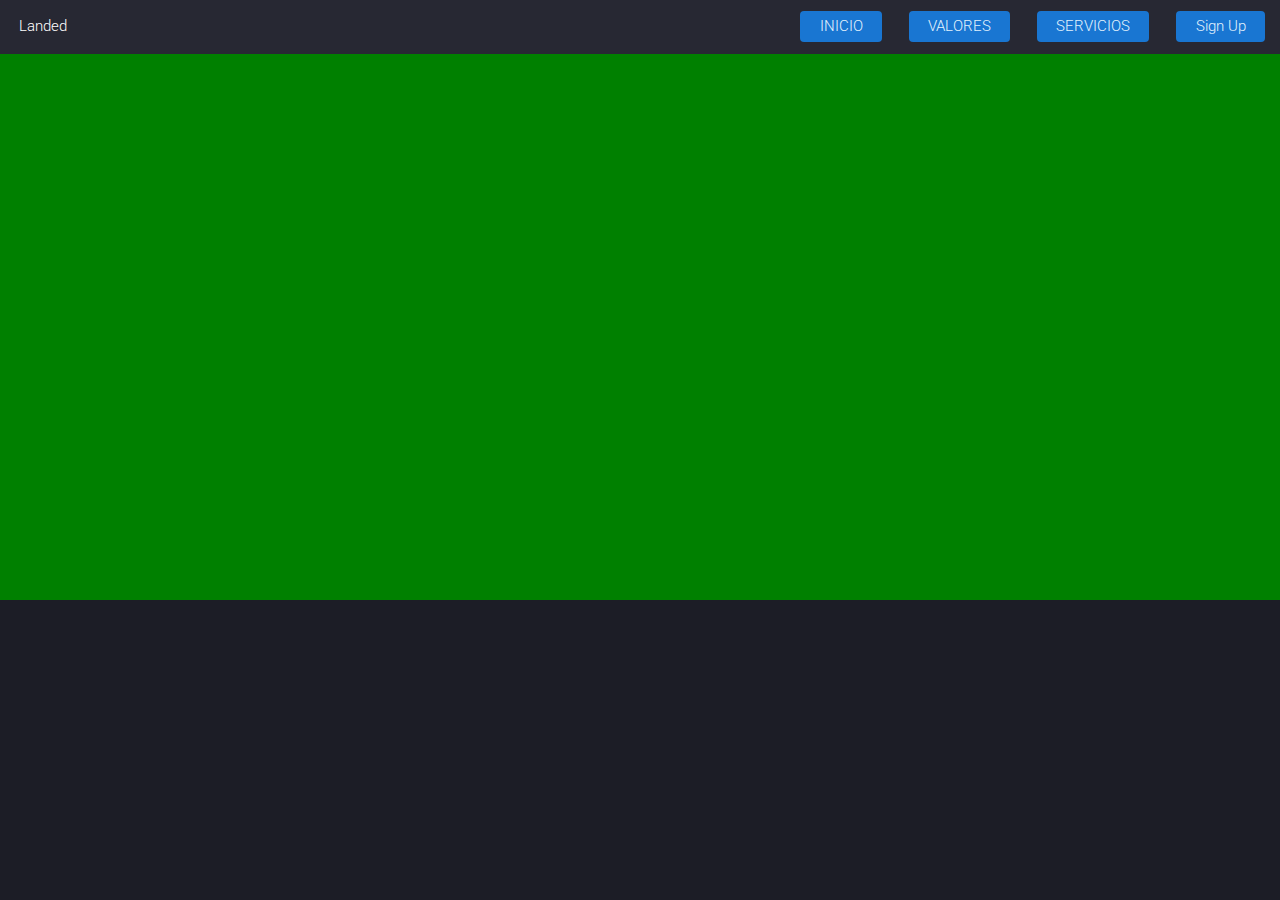
==== contactanos.html @ 7d0a7e0d "Merge remote-tracking branch 'origin/building' into building" ====
<!DOCTYPE HTML>

<html>	
<head>
		<title>Contactanos</title>
		<meta charset="utf-8" />
		<meta name="viewport" content="width=device-width, initial-scale=1" />
		<!--[if lte IE 8]><script src="assets/js/ie/html5shiv.js"></script><![endif]-->
		<link rel="stylesheet" href="assets/css/main.css" />
		<!--[if lte IE 9]><link rel="stylesheet" href="assets/css/ie9.css" /><![endif]-->
		<!--[if lte IE 8]><link rel="stylesheet" href="assets/css/ie8.css" /><![endif]-->
	</head>
	<body class="landing" >
		<div id="page-wrapper">

			<!-- Header -->
				<header id="header">
					<h1 id="logo"><a href="index.html">Landed</a></h1>
					<nav id="nav">
						<ul>
							<li><a href="index.html" class="button special">INICIO</a></li>
							<li><a href="valores.html" class="button special">VALORES</a></li>
							<li>

								<a href="#" class="button special">SERVICIOS</a>

								<ul>
									<li><a href="valores.html">DESARROLLO</a></li>
									<li><a href="right-sidebar.html">BASE DE DATOS</a></li>
									<li><a href="no-sidebar.html">CONFIGURACION DE SERVIDORES</a></li>
								</ul>
							</li>

							<li><a href="#" class="button special">Sign Up</a></li>
						</ul>
					</nav>
				</header>

<div>

<iframe allowTransparency="false" style="min-height:600px; overflow:auto; background-color: green;" width="100%" id="contactform123" name="contactform123" marginwidth="0" marginheight="0" ba
frameborder="0"  src="http://www.123formbuilder.com/my-contact-form-3635303.html">
<p>Tu navegador no admite iframes. No se puede mostrar el formulario de contacto. Por favor, usa otro método de contacto (tel, fax, etc.)</p>
</iframe>

		
</div>

<!-- Scripts -->
			<script src="assets/js/jquery.min.js"></script>
			<script src="assets/js/jquery.scrolly.min.js"></script>
			<script src="assets/js/jquery.dropotron.min.js"></script>
			<script src="assets/js/jquery.scrollex.min.js"></script>
			<script src="assets/js/skel.min.js"></script>
			<script src="assets/js/util.js"></script>
			<!--[if lte IE 8]><script src="assets/js/ie/respond.min.js"></script><![endif]-->
			<script src="assets/js/main.js"></script>
	</body>
</html>
---- assets/css/main.css ----
@import url("font-awesome.min.css");
@import url("https://fonts.googleapis.com/css?family=Roboto:100,300,100italic,300italic");

/*
	Landed by HTML5 UP
	html5up.net | @ajlkn
	Free for personal and commercial use under the CCA 3.0 license (html5up.net/license)
*/

/* Reset */

	html, body, div, span, applet, object, iframe, h1, h2, h3, h4, h5, h6, p, blockquote, pre, a, abbr, acronym, address, big, cite, code, del, dfn, em, img, ins, kbd, q, s, samp, small, strike, strong, sub, sup, tt, var, b, u, i, center, dl, dt, dd, ol, ul, li, fieldset, form, label, legend, table, caption, tbody, tfoot, thead, tr, th, td, article, aside, canvas, details, embed, figure, figcaption, footer, header, hgroup, menu, nav, output, ruby, section, summary, time, mark, audio, video {
		margin: 0;
		padding: 0;
		border: 0;
		font-size: 100%;
		font: inherit;
		vertical-align: baseline;
	}

	article, aside, details, figcaption, figure, footer, header, hgroup, menu, nav, section {
		display: block;
	}

	body {
		line-height: 1;
	}

	ol, ul {
		list-style: none;
	}

	blockquote, q {
		quotes: none;
	}

	blockquote:before, blockquote:after, q:before, q:after {
		content: '';
		content: none;
	}

	table {
		border-collapse: collapse;
		border-spacing: 0;
	}

	body {
		-webkit-text-size-adjust: none;
	}

/* Box Model */

	*, *:before, *:after {
		-moz-box-sizing: border-box;
		-webkit-box-sizing: border-box;
		box-sizing: border-box;
	}

/* Containers */

	.container {
		margin-left: auto;
		margin-right: auto;
	}

	.container.\31 25\25 {
		width: 100%;
		max-width: 87.5em;
		min-width: 70em;
	}

	.container.\37 5\25 {
		width: 52.5em;
	}

	.container.\35 0\25 {
		width: 35em;
	}

	.container.\32 5\25 {
		width: 17.5em;
	}

	.container {
		width: 70em;
	}

	@media screen and (max-width: 1680px) {

		.container.\31 25\25 {
			width: 100%;
			max-width: 87.5em;
			min-width: 70em;
		}

		.container.\37 5\25 {
			width: 52.5em;
		}

		.container.\35 0\25 {
			width: 35em;
		}

		.container.\32 5\25 {
			width: 17.5em;
		}

		.container {
			width: 70em;
		}

	}

	@media screen and (max-width: 1280px) {

		.container.\31 25\25 {
			width: 100%;
			max-width: 112.5%;
			min-width: 90%;
		}

		.container.\37 5\25 {
			width: 67.5%;
		}

		.container.\35 0\25 {
			width: 45%;
		}

		.container.\32 5\25 {
			width: 22.5%;
		}

		.container {
			width: 90%;
		}

	}

	@media screen and (max-width: 980px) {

		.container.\31 25\25 {
			width: 100%;
			max-width: 125%;
			min-width: 100%;
		}

		.container.\37 5\25 {
			width: 75%;
		}

		.container.\35 0\25 {
			width: 50%;
		}

		.container.\32 5\25 {
			width: 25%;
		}

		.container {
			width: 100% !important;
		}

	}

	@media screen and (max-width: 736px) {

		.container.\31 25\25 {
			width: 100%;
			max-width: 125%;
			min-width: 100%;
		}

		.container.\37 5\25 {
			width: 75%;
		}

		.container.\35 0\25 {
			width: 50%;
		}

		.container.\32 5\25 {
			width: 25%;
		}

		.container {
			width: 100% !important;
		}

	}

	@media screen and (max-width: 480px) {

		.container.\31 25\25 {
			width: 100%;
			max-width: 125%;
			min-width: 100%;
		}

		.container.\37 5\25 {
			width: 75%;
		}

		.container.\35 0\25 {
			width: 50%;
		}

		.container.\32 5\25 {
			width: 25%;
		}

		.container {
			width: 100% !important;
		}

	}

/* Grid */

	.row {
		border-bottom: solid 1px transparent;
		-moz-box-sizing: border-box;
		-webkit-box-sizing: border-box;
		box-sizing: border-box;
	}

	.row > * {
		float: left;
		-moz-box-sizing: border-box;
		-webkit-box-sizing: border-box;
		box-sizing: border-box;
	}

	.row:after, .row:before {
		content: '';
		display: block;
		clear: both;
		height: 0;
	}

	.row.uniform > * > :first-child {
		margin-top: 0;
	}

	.row.uniform > * > :last-child {
		margin-bottom: 0;
	}

	.row.\30 \25 > * {
		padding: 0 0 0 0em;
	}

	.row.\30 \25 {
		margin: 0 0 -1px 0em;
	}

	.row.uniform.\30 \25 > * {
		padding: 0em 0 0 0em;
	}

	.row.uniform.\30 \25 {
		margin: 0em 0 -1px 0em;
	}

	.row > * {
		padding: 0 0 0 2.5em;
	}

	.row {
		margin: 0 0 -1px -2.5em;
	}

	.row.uniform > * {
		padding: 2.5em 0 0 2.5em;
	}

	.row.uniform {
		margin: -2.5em 0 -1px -2.5em;
	}

	.row.\32 00\25 > * {
		padding: 0 0 0 5em;
	}

	.row.\32 00\25 {
		margin: 0 0 -1px -5em;
	}

	.row.uniform.\32 00\25 > * {
		padding: 5em 0 0 5em;
	}

	.row.uniform.\32 00\25 {
		margin: -5em 0 -1px -5em;
	}

	.row.\31 50\25 > * {
		padding: 0 0 0 3.75em;
	}

	.row.\31 50\25 {
		margin: 0 0 -1px -3.75em;
	}

	.row.uniform.\31 50\25 > * {
		padding: 3.75em 0 0 3.75em;
	}

	.row.uniform.\31 50\25 {
		margin: -3.75em 0 -1px -3.75em;
	}

	.row.\35 0\25 > * {
		padding: 0 0 0 1.25em;
	}

	.row.\35 0\25 {
		margin: 0 0 -1px -1.25em;
	}

	.row.uniform.\35 0\25 > * {
		padding: 1.25em 0 0 1.25em;
	}

	.row.uniform.\35 0\25 {
		margin: -1.25em 0 -1px -1.25em;
	}

	.row.\32 5\25 > * {
		padding: 0 0 0 0.625em;
	}

	.row.\32 5\25 {
		margin: 0 0 -1px -0.625em;
	}

	.row.uniform.\32 5\25 > * {
		padding: 0.625em 0 0 0.625em;
	}

	.row.uniform.\32 5\25 {
		margin: -0.625em 0 -1px -0.625em;
	}

	.\31 2u, .\31 2u\24 {
		width: 100%;
		clear: none;
		margin-left: 0;
	}

	.\31 1u, .\31 1u\24 {
		width: 91.6666666667%;
		clear: none;
		margin-left: 0;
	}

	.\31 0u, .\31 0u\24 {
		width: 83.3333333333%;
		clear: none;
		margin-left: 0;
	}

	.\39 u, .\39 u\24 {
		width: 75%;
		clear: none;
		margin-left: 0;
	}

	.\38 u, .\38 u\24 {
		width: 66.6666666667%;
		clear: none;
		margin-left: 0;
	}

	.\37 u, .\37 u\24 {
		width: 58.3333333333%;
		clear: none;
		margin-left: 0;
	}

	.\36 u, .\36 u\24 {
		width: 50%;
		clear: none;
		margin-left: 0;
	}

	.\35 u, .\35 u\24 {
		width: 41.6666666667%;
		clear: none;
		margin-left: 0;
	}

	.\34 u, .\34 u\24 {
		width: 33.3333333333%;
		clear: none;
		margin-left: 0;
	}

	.\33 u, .\33 u\24 {
		width: 25%;
		clear: none;
		margin-left: 0;
	}

	.\32 u, .\32 u\24 {
		width: 16.6666666667%;
		clear: none;
		margin-left: 0;
	}

	.\31 u, .\31 u\24 {
		width: 8.3333333333%;
		clear: none;
		margin-left: 0;
	}

	.\31 2u\24 + *,
	.\31 1u\24 + *,
	.\31 0u\24 + *,
	.\39 u\24 + *,
	.\38 u\24 + *,
	.\37 u\24 + *,
	.\36 u\24 + *,
	.\35 u\24 + *,
	.\34 u\24 + *,
	.\33 u\24 + *,
	.\32 u\24 + *,
	.\31 u\24 + * {
		clear: left;
	}

	.\-11u {
		margin-left: 91.66667%;
	}

	.\-10u {
		margin-left: 83.33333%;
	}

	.\-9u {
		margin-left: 75%;
	}

	.\-8u {
		margin-left: 66.66667%;
	}

	.\-7u {
		margin-left: 58.33333%;
	}

	.\-6u {
		margin-left: 50%;
	}

	.\-5u {
		margin-left: 41.66667%;
	}

	.\-4u {
		margin-left: 33.33333%;
	}

	.\-3u {
		margin-left: 25%;
	}

	.\-2u {
		margin-left: 16.66667%;
	}

	.\-1u {
		margin-left: 8.33333%;
	}

	@media screen and (max-width: 1680px) {

		.row > * {
			padding: 0 0 0 2.5em;
		}

		.row {
			margin: 0 0 -1px -2.5em;
		}

		.row.uniform > * {
			padding: 2.5em 0 0 2.5em;
		}

		.row.uniform {
			margin: -2.5em 0 -1px -2.5em;
		}

		.row.\32 00\25 > * {
			padding: 0 0 0 5em;
		}

		.row.\32 00\25 {
			margin: 0 0 -1px -5em;
		}

		.row.uniform.\32 00\25 > * {
			padding: 5em 0 0 5em;
		}

		.row.uniform.\32 00\25 {
			margin: -5em 0 -1px -5em;
		}

		.row.\31 50\25 > * {
			padding: 0 0 0 3.75em;
		}

		.row.\31 50\25 {
			margin: 0 0 -1px -3.75em;
		}

		.row.uniform.\31 50\25 > * {
			padding: 3.75em 0 0 3.75em;
		}

		.row.uniform.\31 50\25 {
			margin: -3.75em 0 -1px -3.75em;
		}

		.row.\35 0\25 > * {
			padding: 0 0 0 1.25em;
		}

		.row.\35 0\25 {
			margin: 0 0 -1px -1.25em;
		}

		.row.uniform.\35 0\25 > * {
			padding: 1.25em 0 0 1.25em;
		}

		.row.uniform.\35 0\25 {
			margin: -1.25em 0 -1px -1.25em;
		}

		.row.\32 5\25 > * {
			padding: 0 0 0 0.625em;
		}

		.row.\32 5\25 {
			margin: 0 0 -1px -0.625em;
		}

		.row.uniform.\32 5\25 > * {
			padding: 0.625em 0 0 0.625em;
		}

		.row.uniform.\32 5\25 {
			margin: -0.625em 0 -1px -0.625em;
		}

		.\31 2u\28xlarge\29, .\31 2u\24\28xlarge\29 {
			width: 100%;
			clear: none;
			margin-left: 0;
		}

		.\31 1u\28xlarge\29, .\31 1u\24\28xlarge\29 {
			width: 91.6666666667%;
			clear: none;
			margin-left: 0;
		}

		.\31 0u\28xlarge\29, .\31 0u\24\28xlarge\29 {
			width: 83.3333333333%;
			clear: none;
			margin-left: 0;
		}

		.\39 u\28xlarge\29, .\39 u\24\28xlarge\29 {
			width: 75%;
			clear: none;
			margin-left: 0;
		}

		.\38 u\28xlarge\29, .\38 u\24\28xlarge\29 {
			width: 66.6666666667%;
			clear: none;
			margin-left: 0;
		}

		.\37 u\28xlarge\29, .\37 u\24\28xlarge\29 {
			width: 58.3333333333%;
			clear: none;
			margin-left: 0;
		}

		.\36 u\28xlarge\29, .\36 u\24\28xlarge\29 {
			width: 50%;
			clear: none;
			margin-left: 0;
		}

		.\35 u\28xlarge\29, .\35 u\24\28xlarge\29 {
			width: 41.6666666667%;
			clear: none;
			margin-left: 0;
		}

		.\34 u\28xlarge\29, .\34 u\24\28xlarge\29 {
			width: 33.3333333333%;
			clear: none;
			margin-left: 0;
		}

		.\33 u\28xlarge\29, .\33 u\24\28xlarge\29 {
			width: 25%;
			clear: none;
			margin-left: 0;
		}

		.\32 u\28xlarge\29, .\32 u\24\28xlarge\29 {
			width: 16.6666666667%;
			clear: none;
			margin-left: 0;
		}

		.\31 u\28xlarge\29, .\31 u\24\28xlarge\29 {
			width: 8.3333333333%;
			clear: none;
			margin-left: 0;
		}

		.\31 2u\24\28xlarge\29 + *,
		.\31 1u\24\28xlarge\29 + *,
		.\31 0u\24\28xlarge\29 + *,
		.\39 u\24\28xlarge\29 + *,
		.\38 u\24\28xlarge\29 + *,
		.\37 u\24\28xlarge\29 + *,
		.\36 u\24\28xlarge\29 + *,
		.\35 u\24\28xlarge\29 + *,
		.\34 u\24\28xlarge\29 + *,
		.\33 u\24\28xlarge\29 + *,
		.\32 u\24\28xlarge\29 + *,
		.\31 u\24\28xlarge\29 + * {
			clear: left;
		}

		.\-11u\28xlarge\29 {
			margin-left: 91.66667%;
		}

		.\-10u\28xlarge\29 {
			margin-left: 83.33333%;
		}

		.\-9u\28xlarge\29 {
			margin-left: 75%;
		}

		.\-8u\28xlarge\29 {
			margin-left: 66.66667%;
		}

		.\-7u\28xlarge\29 {
			margin-left: 58.33333%;
		}

		.\-6u\28xlarge\29 {
			margin-left: 50%;
		}

		.\-5u\28xlarge\29 {
			margin-left: 41.66667%;
		}

		.\-4u\28xlarge\29 {
			margin-left: 33.33333%;
		}

		.\-3u\28xlarge\29 {
			margin-left: 25%;
		}

		.\-2u\28xlarge\29 {
			margin-left: 16.66667%;
		}

		.\-1u\28xlarge\29 {
			margin-left: 8.33333%;
		}

	}

	@media screen and (max-width: 1280px) {

		.row > * {
			padding: 0 0 0 2.5em;
		}

		.row {
			margin: 0 0 -1px -2.5em;
		}

		.row.uniform > * {
			padding: 2.5em 0 0 2.5em;
		}

		.row.uniform {
			margin: -2.5em 0 -1px -2.5em;
		}

		.row.\32 00\25 > * {
			padding: 0 0 0 5em;
		}

		.row.\32 00\25 {
			margin: 0 0 -1px -5em;
		}

		.row.uniform.\32 00\25 > * {
			padding: 5em 0 0 5em;
		}

		.row.uniform.\32 00\25 {
			margin: -5em 0 -1px -5em;
		}

		.row.\31 50\25 > * {
			padding: 0 0 0 3.75em;
		}

		.row.\31 50\25 {
			margin: 0 0 -1px -3.75em;
		}

		.row.uniform.\31 50\25 > * {
			padding: 3.75em 0 0 3.75em;
		}

		.row.uniform.\31 50\25 {
			margin: -3.75em 0 -1px -3.75em;
		}

		.row.\35 0\25 > * {
			padding: 0 0 0 1.25em;
		}

		.row.\35 0\25 {
			margin: 0 0 -1px -1.25em;
		}

		.row.uniform.\35 0\25 > * {
			padding: 1.25em 0 0 1.25em;
		}

		.row.uniform.\35 0\25 {
			margin: -1.25em 0 -1px -1.25em;
		}

		.row.\32 5\25 > * {
			padding: 0 0 0 0.625em;
		}

		.row.\32 5\25 {
			margin: 0 0 -1px -0.625em;
		}

		.row.uniform.\32 5\25 > * {
			padding: 0.625em 0 0 0.625em;
		}

		.row.uniform.\32 5\25 {
			margin: -0.625em 0 -1px -0.625em;
		}

		.\31 2u\28large\29, .\31 2u\24\28large\29 {
			width: 100%;
			clear: none;
			margin-left: 0;
		}

		.\31 1u\28large\29, .\31 1u\24\28large\29 {
			width: 91.6666666667%;
			clear: none;
			margin-left: 0;
		}

		.\31 0u\28large\29, .\31 0u\24\28large\29 {
			width: 83.3333333333%;
			clear: none;
			margin-left: 0;
		}

		.\39 u\28large\29, .\39 u\24\28large\29 {
			width: 75%;
			clear: none;
			margin-left: 0;
		}

		.\38 u\28large\29, .\38 u\24\28large\29 {
			width: 66.6666666667%;
			clear: none;
			margin-left: 0;
		}

		.\37 u\28large\29, .\37 u\24\28large\29 {
			width: 58.3333333333%;
			clear: none;
			margin-left: 0;
		}

		.\36 u\28large\29, .\36 u\24\28large\29 {
			width: 50%;
			clear: none;
			margin-left: 0;
		}

		.\35 u\28large\29, .\35 u\24\28large\29 {
			width: 41.6666666667%;
			clear: none;
			margin-left: 0;
		}

		.\34 u\28large\29, .\34 u\24\28large\29 {
			width: 33.3333333333%;
			clear: none;
			margin-left: 0;
		}

		.\33 u\28large\29, .\33 u\24\28large\29 {
			width: 25%;
			clear: none;
			margin-left: 0;
		}

		.\32 u\28large\29, .\32 u\24\28large\29 {
			width: 16.6666666667%;
			clear: none;
			margin-left: 0;
		}

		.\31 u\28large\29, .\31 u\24\28large\29 {
			width: 8.3333333333%;
			clear: none;
			margin-left: 0;
		}

		.\31 2u\24\28large\29 + *,
		.\31 1u\24\28large\29 + *,
		.\31 0u\24\28large\29 + *,
		.\39 u\24\28large\29 + *,
		.\38 u\24\28large\29 + *,
		.\37 u\24\28large\29 + *,
		.\36 u\24\28large\29 + *,
		.\35 u\24\28large\29 + *,
		.\34 u\24\28large\29 + *,
		.\33 u\24\28large\29 + *,
		.\32 u\24\28large\29 + *,
		.\31 u\24\28large\29 + * {
			clear: left;
		}

		.\-11u\28large\29 {
			margin-left: 91.66667%;
		}

		.\-10u\28large\29 {
			margin-left: 83.33333%;
		}

		.\-9u\28large\29 {
			margin-left: 75%;
		}

		.\-8u\28large\29 {
			margin-left: 66.66667%;
		}

		.\-7u\28large\29 {
			margin-left: 58.33333%;
		}

		.\-6u\28large\29 {
			margin-left: 50%;
		}

		.\-5u\28large\29 {
			margin-left: 41.66667%;
		}

		.\-4u\28large\29 {
			margin-left: 33.33333%;
		}

		.\-3u\28large\29 {
			margin-left: 25%;
		}

		.\-2u\28large\29 {
			margin-left: 16.66667%;
		}

		.\-1u\28large\29 {
			margin-left: 8.33333%;
		}

	}

	@media screen and (max-width: 980px) {

		.row > * {
			padding: 0 0 0 2.5em;
		}

		.row {
			margin: 0 0 -1px -2.5em;
		}

		.row.uniform > * {
			padding: 2.5em 0 0 2.5em;
		}

		.row.uniform {
			margin: -2.5em 0 -1px -2.5em;
		}

		.row.\32 00\25 > * {
			padding: 0 0 0 5em;
		}

		.row.\32 00\25 {
			margin: 0 0 -1px -5em;
		}

		.row.uniform.\32 00\25 > * {
			padding: 5em 0 0 5em;
		}

		.row.uniform.\32 00\25 {
			margin: -5em 0 -1px -5em;
		}

		.row.\31 50\25 > * {
			padding: 0 0 0 3.75em;
		}

		.row.\31 50\25 {
			margin: 0 0 -1px -3.75em;
		}

		.row.uniform.\31 50\25 > * {
			padding: 3.75em 0 0 3.75em;
		}

		.row.uniform.\31 50\25 {
			margin: -3.75em 0 -1px -3.75em;
		}

		.row.\35 0\25 > * {
			padding: 0 0 0 1.25em;
		}

		.row.\35 0\25 {
			margin: 0 0 -1px -1.25em;
		}

		.row.uniform.\35 0\25 > * {
			padding: 1.25em 0 0 1.25em;
		}

		.row.uniform.\35 0\25 {
			margin: -1.25em 0 -1px -1.25em;
		}

		.row.\32 5\25 > * {
			padding: 0 0 0 0.625em;
		}

		.row.\32 5\25 {
			margin: 0 0 -1px -0.625em;
		}

		.row.uniform.\32 5\25 > * {
			padding: 0.625em 0 0 0.625em;
		}

		.row.uniform.\32 5\25 {
			margin: -0.625em 0 -1px -0.625em;
		}

		.\31 2u\28medium\29, .\31 2u\24\28medium\29 {
			width: 100%;
			clear: none;
			margin-left: 0;
		}

		.\31 1u\28medium\29, .\31 1u\24\28medium\29 {
			width: 91.6666666667%;
			clear: none;
			margin-left: 0;
		}

		.\31 0u\28medium\29, .\31 0u\24\28medium\29 {
			width: 83.3333333333%;
			clear: none;
			margin-left: 0;
		}

		.\39 u\28medium\29, .\39 u\24\28medium\29 {
			width: 75%;
			clear: none;
			margin-left: 0;
		}

		.\38 u\28medium\29, .\38 u\24\28medium\29 {
			width: 66.6666666667%;
			clear: none;
			margin-left: 0;
		}

		.\37 u\28medium\29, .\37 u\24\28medium\29 {
			width: 58.3333333333%;
			clear: none;
			margin-left: 0;
		}

		.\36 u\28medium\29, .\36 u\24\28medium\29 {
			width: 50%;
			clear: none;
			margin-left: 0;
		}

		.\35 u\28medium\29, .\35 u\24\28medium\29 {
			width: 41.6666666667%;
			clear: none;
			margin-left: 0;
		}

		.\34 u\28medium\29, .\34 u\24\28medium\29 {
			width: 33.3333333333%;
			clear: none;
			margin-left: 0;
		}

		.\33 u\28medium\29, .\33 u\24\28medium\29 {
			width: 25%;
			clear: none;
			margin-left: 0;
		}

		.\32 u\28medium\29, .\32 u\24\28medium\29 {
			width: 16.6666666667%;
			clear: none;
			margin-left: 0;
		}

		.\31 u\28medium\29, .\31 u\24\28medium\29 {
			width: 8.3333333333%;
			clear: none;
			margin-left: 0;
		}

		.\31 2u\24\28medium\29 + *,
		.\31 1u\24\28medium\29 + *,
		.\31 0u\24\28medium\29 + *,
		.\39 u\24\28medium\29 + *,
		.\38 u\24\28medium\29 + *,
		.\37 u\24\28medium\29 + *,
		.\36 u\24\28medium\29 + *,
		.\35 u\24\28medium\29 + *,
		.\34 u\24\28medium\29 + *,
		.\33 u\24\28medium\29 + *,
		.\32 u\24\28medium\29 + *,
		.\31 u\24\28medium\29 + * {
			clear: left;
		}

		.\-11u\28medium\29 {
			margin-left: 91.66667%;
		}

		.\-10u\28medium\29 {
			margin-left: 83.33333%;
		}

		.\-9u\28medium\29 {
			margin-left: 75%;
		}

		.\-8u\28medium\29 {
			margin-left: 66.66667%;
		}

		.\-7u\28medium\29 {
			margin-left: 58.33333%;
		}

		.\-6u\28medium\29 {
			margin-left: 50%;
		}

		.\-5u\28medium\29 {
			margin-left: 41.66667%;
		}

		.\-4u\28medium\29 {
			margin-left: 33.33333%;
		}

		.\-3u\28medium\29 {
			margin-left: 25%;
		}

		.\-2u\28medium\29 {
			margin-left: 16.66667%;
		}

		.\-1u\28medium\29 {
			margin-left: 8.33333%;
		}

	}

	@media screen and (max-width: 736px) {

		.row > * {
			padding: 0 0 0 2.5em;
		}

		.row {
			margin: 0 0 -1px -2.5em;
		}

		.row.uniform > * {
			padding: 2.5em 0 0 2.5em;
		}

		.row.uniform {
			margin: -2.5em 0 -1px -2.5em;
		}

		.row.\32 00\25 > * {
			padding: 0 0 0 5em;
		}

		.row.\32 00\25 {
			margin: 0 0 -1px -5em;
		}

		.row.uniform.\32 00\25 > * {
			padding: 5em 0 0 5em;
		}

		.row.uniform.\32 00\25 {
			margin: -5em 0 -1px -5em;
		}

		.row.\31 50\25 > * {
			padding: 0 0 0 3.75em;
		}

		.row.\31 50\25 {
			margin: 0 0 -1px -3.75em;
		}

		.row.uniform.\31 50\25 > * {
			padding: 3.75em 0 0 3.75em;
		}

		.row.uniform.\31 50\25 {
			margin: -3.75em 0 -1px -3.75em;
		}

		.row.\35 0\25 > * {
			padding: 0 0 0 1.25em;
		}

		.row.\35 0\25 {
			margin: 0 0 -1px -1.25em;
		}

		.row.uniform.\35 0\25 > * {
			padding: 1.25em 0 0 1.25em;
		}

		.row.uniform.\35 0\25 {
			margin: -1.25em 0 -1px -1.25em;
		}

		.row.\32 5\25 > * {
			padding: 0 0 0 0.625em;
		}

		.row.\32 5\25 {
			margin: 0 0 -1px -0.625em;
		}

		.row.uniform.\32 5\25 > * {
			padding: 0.625em 0 0 0.625em;
		}

		.row.uniform.\32 5\25 {
			margin: -0.625em 0 -1px -0.625em;
		}

		.\31 2u\28small\29, .\31 2u\24\28small\29 {
			width: 100%;
			clear: none;
			margin-left: 0;
		}

		.\31 1u\28small\29, .\31 1u\24\28small\29 {
			width: 91.6666666667%;
			clear: none;
			margin-left: 0;
		}

		.\31 0u\28small\29, .\31 0u\24\28small\29 {
			width: 83.3333333333%;
			clear: none;
			margin-left: 0;
		}

		.\39 u\28small\29, .\39 u\24\28small\29 {
			width: 75%;
			clear: none;
			margin-left: 0;
		}

		.\38 u\28small\29, .\38 u\24\28small\29 {
			width: 66.6666666667%;
			clear: none;
			margin-left: 0;
		}

		.\37 u\28small\29, .\37 u\24\28small\29 {
			width: 58.3333333333%;
			clear: none;
			margin-left: 0;
		}

		.\36 u\28small\29, .\36 u\24\28small\29 {
			width: 50%;
			clear: none;
			margin-left: 0;
		}

		.\35 u\28small\29, .\35 u\24\28small\29 {
			width: 41.6666666667%;
			clear: none;
			margin-left: 0;
		}

		.\34 u\28small\29, .\34 u\24\28small\29 {
			width: 33.3333333333%;
			clear: none;
			margin-left: 0;
		}

		.\33 u\28small\29, .\33 u\24\28small\29 {
			width: 25%;
			clear: none;
			margin-left: 0;
		}

		.\32 u\28small\29, .\32 u\24\28small\29 {
			width: 16.6666666667%;
			clear: none;
			margin-left: 0;
		}

		.\31 u\28small\29, .\31 u\24\28small\29 {
			width: 8.3333333333%;
			clear: none;
			margin-left: 0;
		}

		.\31 2u\24\28small\29 + *,
		.\31 1u\24\28small\29 + *,
		.\31 0u\24\28small\29 + *,
		.\39 u\24\28small\29 + *,
		.\38 u\24\28small\29 + *,
		.\37 u\24\28small\29 + *,
		.\36 u\24\28small\29 + *,
		.\35 u\24\28small\29 + *,
		.\34 u\24\28small\29 + *,
		.\33 u\24\28small\29 + *,
		.\32 u\24\28small\29 + *,
		.\31 u\24\28small\29 + * {
			clear: left;
		}

		.\-11u\28small\29 {
			margin-left: 91.66667%;
		}

		.\-10u\28small\29 {
			margin-left: 83.33333%;
		}

		.\-9u\28small\29 {
			margin-left: 75%;
		}

		.\-8u\28small\29 {
			margin-left: 66.66667%;
		}

		.\-7u\28small\29 {
			margin-left: 58.33333%;
		}

		.\-6u\28small\29 {
			margin-left: 50%;
		}

		.\-5u\28small\29 {
			margin-left: 41.66667%;
		}

		.\-4u\28small\29 {
			margin-left: 33.33333%;
		}

		.\-3u\28small\29 {
			margin-left: 25%;
		}

		.\-2u\28small\29 {
			margin-left: 16.66667%;
		}

		.\-1u\28small\29 {
			margin-left: 8.33333%;
		}

	}

	@media screen and (max-width: 480px) {

		.row > * {
			padding: 0 0 0 2.5em;
		}

		.row {
			margin: 0 0 -1px -2.5em;
		}

		.row.uniform > * {
			padding: 2.5em 0 0 2.5em;
		}

		.row.uniform {
			margin: -2.5em 0 -1px -2.5em;
		}

		.row.\32 00\25 > * {
			padding: 0 0 0 5em;
		}

		.row.\32 00\25 {
			margin: 0 0 -1px -5em;
		}

		.row.uniform.\32 00\25 > * {
			padding: 5em 0 0 5em;
		}

		.row.uniform.\32 00\25 {
			margin: -5em 0 -1px -5em;
		}

		.row.\31 50\25 > * {
			padding: 0 0 0 3.75em;
		}

		.row.\31 50\25 {
			margin: 0 0 -1px -3.75em;
		}

		.row.uniform.\31 50\25 > * {
			padding: 3.75em 0 0 3.75em;
		}

		.row.uniform.\31 50\25 {
			margin: -3.75em 0 -1px -3.75em;
		}

		.row.\35 0\25 > * {
			padding: 0 0 0 1.25em;
		}

		.row.\35 0\25 {
			margin: 0 0 -1px -1.25em;
		}

		.row.uniform.\35 0\25 > * {
			padding: 1.25em 0 0 1.25em;
		}

		.row.uniform.\35 0\25 {
			margin: -1.25em 0 -1px -1.25em;
		}

		.row.\32 5\25 > * {
			padding: 0 0 0 0.625em;
		}

		.row.\32 5\25 {
			margin: 0 0 -1px -0.625em;
		}

		.row.uniform.\32 5\25 > * {
			padding: 0.625em 0 0 0.625em;
		}

		.row.uniform.\32 5\25 {
			margin: -0.625em 0 -1px -0.625em;
		}

		.\31 2u\28xsmall\29, .\31 2u\24\28xsmall\29 {
			width: 100%;
			clear: none;
			margin-left: 0;
		}

		.\31 1u\28xsmall\29, .\31 1u\24\28xsmall\29 {
			width: 91.6666666667%;
			clear: none;
			margin-left: 0;
		}

		.\31 0u\28xsmall\29, .\31 0u\24\28xsmall\29 {
			width: 83.3333333333%;
			clear: none;
			margin-left: 0;
		}

		.\39 u\28xsmall\29, .\39 u\24\28xsmall\29 {
			width: 75%;
			clear: none;
			margin-left: 0;
		}

		.\38 u\28xsmall\29, .\38 u\24\28xsmall\29 {
			width: 66.6666666667%;
			clear: none;
			margin-left: 0;
		}

		.\37 u\28xsmall\29, .\37 u\24\28xsmall\29 {
			width: 58.3333333333%;
			clear: none;
			margin-left: 0;
		}

		.\36 u\28xsmall\29, .\36 u\24\28xsmall\29 {
			width: 50%;
			clear: none;
			margin-left: 0;
		}

		.\35 u\28xsmall\29, .\35 u\24\28xsmall\29 {
			width: 41.6666666667%;
			clear: none;
			margin-left: 0;
		}

		.\34 u\28xsmall\29, .\34 u\24\28xsmall\29 {
			width: 33.3333333333%;
			clear: none;
			margin-left: 0;
		}

		.\33 u\28xsmall\29, .\33 u\24\28xsmall\29 {
			width: 25%;
			clear: none;
			margin-left: 0;
		}

		.\32 u\28xsmall\29, .\32 u\24\28xsmall\29 {
			width: 16.6666666667%;
			clear: none;
			margin-left: 0;
		}

		.\31 u\28xsmall\29, .\31 u\24\28xsmall\29 {
			width: 8.3333333333%;
			clear: none;
			margin-left: 0;
		}

		.\31 2u\24\28xsmall\29 + *,
		.\31 1u\24\28xsmall\29 + *,
		.\31 0u\24\28xsmall\29 + *,
		.\39 u\24\28xsmall\29 + *,
		.\38 u\24\28xsmall\29 + *,
		.\37 u\24\28xsmall\29 + *,
		.\36 u\24\28xsmall\29 + *,
		.\35 u\24\28xsmall\29 + *,
		.\34 u\24\28xsmall\29 + *,
		.\33 u\24\28xsmall\29 + *,
		.\32 u\24\28xsmall\29 + *,
		.\31 u\24\28xsmall\29 + * {
			clear: left;
		}

		.\-11u\28xsmall\29 {
			margin-left: 91.66667%;
		}

		.\-10u\28xsmall\29 {
			margin-left: 83.33333%;
		}

		.\-9u\28xsmall\29 {
			margin-left: 75%;
		}

		.\-8u\28xsmall\29 {
			margin-left: 66.66667%;
		}

		.\-7u\28xsmall\29 {
			margin-left: 58.33333%;
		}

		.\-6u\28xsmall\29 {
			margin-left: 50%;
		}

		.\-5u\28xsmall\29 {
			margin-left: 41.66667%;
		}

		.\-4u\28xsmall\29 {
			margin-left: 33.33333%;
		}

		.\-3u\28xsmall\29 {
			margin-left: 25%;
		}

		.\-2u\28xsmall\29 {
			margin-left: 16.66667%;
		}

		.\-1u\28xsmall\29 {
			margin-left: 8.33333%;
		}

	}

/* Basic */

	html, body {
		background: #1c1d26;
	}

	body.is-loading *, body.is-loading *:before, body.is-loading *:after {
		-moz-animation: none !important;
		-webkit-animation: none !important;
		-ms-animation: none !important;
		animation: none !important;
		-moz-transition: none !important;
		-webkit-transition: none !important;
		-ms-transition: none !important;
		transition: none !important;
	}

	body, input, select, textarea {
		color: rgba(255, 255, 255, 0.75);
		font-family: "Roboto", Helvetica, sans-serif;
		font-size: 15pt;
		font-weight: 100;
		line-height: 1.75em;
	}

	a {
		-moz-transition: border-color 0.2s ease-in-out, color 0.2s ease-in-out;
		-webkit-transition: border-color 0.2s ease-in-out, color 0.2s ease-in-out;
		-ms-transition: border-color 0.2s ease-in-out, color 0.2s ease-in-out;
		transition: border-color 0.2s ease-in-out, color 0.2s ease-in-out;
		border-bottom: dotted 1px;
		color: #e44c65;
		text-decoration: none;
	}

		a:hover {
			color: #e44c65 !important;
			border-bottom-color: transparent;
		}

	strong, b {
		color: #ffffff;
		font-weight: 300;
	}

	em, i {
		font-style: italic;
	}

	p {
		margin: 0 0 2em 0;
	}

	h1, h2, h3, h4, h5, h6 {
		color: #ffffff;
		font-weight: 300;
		line-height: 1em;
		margin: 0 0 1em 0;
	}

		h1 a, h2 a, h3 a, h4 a, h5 a, h6 a {
			color: inherit;
			border: 0;
		}

	h2 {
		font-size: 2em;
		line-height: 1.5em;
		letter-spacing: -0.025em;
	}

	h3 {
		font-size: 1.35em;
		line-height: 1.5em;
	}

	h4 {
		font-size: 1.1em;
		line-height: 1.5em;
	}

	h5 {
		font-size: 0.9em;
		line-height: 1.5em;
	}

	h6 {
		font-size: 0.7em;
		line-height: 1.5em;
	}

	sub {
		font-size: 0.8em;
		position: relative;
		top: 0.5em;
	}

	sup {
		font-size: 0.8em;
		position: relative;
		top: -0.5em;
	}

	hr {
		border: 0;
		border-bottom: solid 1px rgba(255, 255, 255, 0.3);
		margin: 3em 0;
	}

		hr.major {
			margin: 4em 0;
		}

	blockquote {
		border-left: solid 4px rgba(255, 255, 255, 0.3);
		font-style: italic;
		margin: 0 0 2em 0;
		padding: 0.5em 0 0.5em 2em;
	}

	code {
		background: rgba(255, 255, 255, 0.075);
		border-radius: 4px;
		font-family: "Courier New", monospace;
		font-size: 0.9em;
		margin: 0 0.25em;
		padding: 0.25em 0.65em;
	}

	pre {
		-webkit-overflow-scrolling: touch;
		font-family: "Courier New", monospace;
		font-size: 0.9em;
		margin: 0 0 2em 0;
	}

		pre code {
			display: block;
			line-height: 1.75em;
			padding: 1em 1.5em;
			overflow-x: auto;
		}

	.align-left {
		text-align: left;
	}

	.align-center {
		text-align: center;
	}

	.align-right {
		text-align: right;
	}

/* Loader */

	@-moz-keyframes spinner-show {
		0% {
			opacity: 0;
		}

		100% {
			opacity: 1;
		}
	}

	@-webkit-keyframes spinner-show {
		0% {
			opacity: 0;
		}

		100% {
			opacity: 1;
		}
	}

	@-ms-keyframes spinner-show {
		0% {
			opacity: 0;
		}

		100% {
			opacity: 1;
		}
	}

	@keyframes spinner-show {
		0% {
			opacity: 0;
		}

		100% {
			opacity: 1;
		}
	}

	@-moz-keyframes spinner-hide {
		0% {
			color: rgba(255, 255, 255, 0.15);
			z-index: 100001;
			-moz-transform: scale(1) rotate(0deg);
			-webkit-transform: scale(1) rotate(0deg);
			-ms-transform: scale(1) rotate(0deg);
			transform: scale(1) rotate(0deg);
		}

		99% {
			color: #1c1d26;
			z-index: 100001;
			-moz-transform: scale(0.5) rotate(360deg);
			-webkit-transform: scale(0.5) rotate(360deg);
			-ms-transform: scale(0.5) rotate(360deg);
			transform: scale(0.5) rotate(360deg);
		}

		100% {
			color: #1c1d26;
			z-index: -1;
			-moz-transform: scale(0.5) rotate(360deg);
			-webkit-transform: scale(0.5) rotate(360deg);
			-ms-transform: scale(0.5) rotate(360deg);
			transform: scale(0.5) rotate(360deg);
		}
	}

	@-webkit-keyframes spinner-hide {
		0% {
			color: rgba(255, 255, 255, 0.15);
			z-index: 100001;
			-moz-transform: scale(1) rotate(0deg);
			-webkit-transform: scale(1) rotate(0deg);
			-ms-transform: scale(1) rotate(0deg);
			transform: scale(1) rotate(0deg);
		}

		99% {
			color: #1c1d26;
			z-index: 100001;
			-moz-transform: scale(0.5) rotate(360deg);
			-webkit-transform: scale(0.5) rotate(360deg);
			-ms-transform: scale(0.5) rotate(360deg);
			transform: scale(0.5) rotate(360deg);
		}

		100% {
			color: #1c1d26;
			z-index: -1;
			-moz-transform: scale(0.5) rotate(360deg);
			-webkit-transform: scale(0.5) rotate(360deg);
			-ms-transform: scale(0.5) rotate(360deg);
			transform: scale(0.5) rotate(360deg);
		}
	}

	@-ms-keyframes spinner-hide {
		0% {
			color: rgba(255, 255, 255, 0.15);
			z-index: 100001;
			-moz-transform: scale(1) rotate(0deg);
			-webkit-transform: scale(1) rotate(0deg);
			-ms-transform: scale(1) rotate(0deg);
			transform: scale(1) rotate(0deg);
		}

		99% {
			color: #1c1d26;
			z-index: 100001;
			-moz-transform: scale(0.5) rotate(360deg);
			-webkit-transform: scale(0.5) rotate(360deg);
			-ms-transform: scale(0.5) rotate(360deg);
			transform: scale(0.5) rotate(360deg);
		}

		100% {
			color: #1c1d26;
			z-index: -1;
			-moz-transform: scale(0.5) rotate(360deg);
			-webkit-transform: scale(0.5) rotate(360deg);
			-ms-transform: scale(0.5) rotate(360deg);
			transform: scale(0.5) rotate(360deg);
		}
	}

	@keyframes spinner-hide {
		0% {
			color: rgba(255, 255, 255, 0.15);
			z-index: 100001;
			-moz-transform: scale(1) rotate(0deg);
			-webkit-transform: scale(1) rotate(0deg);
			-ms-transform: scale(1) rotate(0deg);
			transform: scale(1) rotate(0deg);
		}

		99% {
			color: #1c1d26;
			z-index: 100001;
			-moz-transform: scale(0.5) rotate(360deg);
			-webkit-transform: scale(0.5) rotate(360deg);
			-ms-transform: scale(0.5) rotate(360deg);
			transform: scale(0.5) rotate(360deg);
		}

		100% {
			color: #1c1d26;
			z-index: -1;
			-moz-transform: scale(0.5) rotate(360deg);
			-webkit-transform: scale(0.5) rotate(360deg);
			-ms-transform: scale(0.5) rotate(360deg);
			transform: scale(0.5) rotate(360deg);
		}
	}

	@-moz-keyframes spinner-rotate {
		0% {
			-moz-transform: scale(1) rotate(0deg);
			-webkit-transform: scale(1) rotate(0deg);
			-ms-transform: scale(1) rotate(0deg);
			transform: scale(1) rotate(0deg);
		}

		100% {
			-moz-transform: scale(1) rotate(360deg);
			-webkit-transform: scale(1) rotate(360deg);
			-ms-transform: scale(1) rotate(360deg);
			transform: scale(1) rotate(360deg);
		}
	}

	@-webkit-keyframes spinner-rotate {
		0% {
			-moz-transform: scale(1) rotate(0deg);
			-webkit-transform: scale(1) rotate(0deg);
			-ms-transform: scale(1) rotate(0deg);
			transform: scale(1) rotate(0deg);
		}

		100% {
			-moz-transform: scale(1) rotate(360deg);
			-webkit-transform: scale(1) rotate(360deg);
			-ms-transform: scale(1) rotate(360deg);
			transform: scale(1) rotate(360deg);
		}
	}

	@-ms-keyframes spinner-rotate {
		0% {
			-moz-transform: scale(1) rotate(0deg);
			-webkit-transform: scale(1) rotate(0deg);
			-ms-transform: scale(1) rotate(0deg);
			transform: scale(1) rotate(0deg);
		}

		100% {
			-moz-transform: scale(1) rotate(360deg);
			-webkit-transform: scale(1) rotate(360deg);
			-ms-transform: scale(1) rotate(360deg);
			transform: scale(1) rotate(360deg);
		}
	}

	@keyframes spinner-rotate {
		0% {
			-moz-transform: scale(1) rotate(0deg);
			-webkit-transform: scale(1) rotate(0deg);
			-ms-transform: scale(1) rotate(0deg);
			transform: scale(1) rotate(0deg);
		}

		100% {
			-moz-transform: scale(1) rotate(360deg);
			-webkit-transform: scale(1) rotate(360deg);
			-ms-transform: scale(1) rotate(360deg);
			transform: scale(1) rotate(360deg);
		}
	}

	@-moz-keyframes overlay-hide {
		0% {
			opacity: 1;
			z-index: 100000;
		}

		15% {
			opacity: 1;
			z-index: 100000;
		}

		99% {
			opacity: 0;
			z-index: 100000;
		}

		100% {
			opacity: 0;
			z-index: -1;
		}
	}

	@-webkit-keyframes overlay-hide {
		0% {
			opacity: 1;
			z-index: 100000;
		}

		15% {
			opacity: 1;
			z-index: 100000;
		}

		99% {
			opacity: 0;
			z-index: 100000;
		}

		100% {
			opacity: 0;
			z-index: -1;
		}
	}

	@-ms-keyframes overlay-hide {
		0% {
			opacity: 1;
			z-index: 100000;
		}

		15% {
			opacity: 1;
			z-index: 100000;
		}

		99% {
			opacity: 0;
			z-index: 100000;
		}

		100% {
			opacity: 0;
			z-index: -1;
		}
	}

	@keyframes overlay-hide {
		0% {
			opacity: 1;
			z-index: 100000;
		}

		15% {
			opacity: 1;
			z-index: 100000;
		}

		99% {
			opacity: 0;
			z-index: 100000;
		}

		100% {
			opacity: 0;
			z-index: -1;
		}
	}

	body.landing {
		text-decoration: none;
	}

		body.landing:before {
			-moz-osx-font-smoothing: grayscale;
			-webkit-font-smoothing: antialiased;
			font-family: FontAwesome;
			font-style: normal;
			font-weight: normal;
			text-transform: none !important;
		}

		body.landing:before {
			-moz-animation: spinner-show 1.5s 1 0.25s ease forwards, spinner-hide 0.25s ease-in-out forwards !important;
			-webkit-animation: spinner-show 1.5s 1 0.25s ease forwards, spinner-hide 0.25s ease-in-out forwards !important;
			-ms-animation: spinner-show 1.5s 1 0.25s ease forwards, spinner-hide 0.25s ease-in-out forwards !important;
			animation: spinner-show 1.5s 1 0.25s ease forwards, spinner-hide 0.25s ease-in-out forwards !important;
			-moz-transform-origin: 50% 50%;
			-webkit-transform-origin: 50% 50%;
			-ms-transform-origin: 50% 50%;
			transform-origin: 50% 50%;
			color: rgba(255, 255, 255, 0.15);
			content: '\f1ce';
			cursor: default;
			display: block;
			font-size: 2em;
			height: 2em;
			left: 50%;
			line-height: 2em;
			margin: -1em 0 0 -1em;
			opacity: 0;
			position: fixed;
			text-align: center;
			top: 50%;
			width: 2em;
			z-index: -1;
		}

		body.landing:after {
			-moz-animation: overlay-hide 1.5s ease-in forwards !important;
			-webkit-animation: overlay-hide 1.5s ease-in forwards !important;
			-ms-animation: overlay-hide 1.5s ease-in forwards !important;
			animation: overlay-hide 1.5s ease-in forwards !important;
			background: #1c1d26;
			content: '';
			display: block;
			height: 100%;
			left: 0;
			opacity: 0;
			position: fixed;
			top: 0;
			width: 100%;
			z-index: -1;
		}

		body.landing.is-loading:before {
			-moz-animation: spinner-show 1.5s 1 0.25s ease forwards, spinner-rotate 0.75s infinite linear !important;
			-webkit-animation: spinner-show 1.5s 1 0.25s ease forwards, spinner-rotate 0.75s infinite linear !important;
			-ms-animation: spinner-show 1.5s 1 0.25s ease forwards, spinner-rotate 0.75s infinite linear !important;
			animation: spinner-show 1.5s 1 0.25s ease forwards, spinner-rotate 0.75s infinite linear !important;
			z-index: 100001;
		}

		body.landing.is-loading:after {
			-moz-animation: none !important;
			-webkit-animation: none !important;
			-ms-animation: none !important;
			animation: none !important;
			opacity: 1;
			z-index: 100000;
		}

	@media (-webkit-min-device-pixel-ratio: 2) {

		body.landing:before {
			line-height: 2.025em;
		}

	}

/* Section/Article */

	section.special, article.special {
		text-align: center;
	}

	header p {
		color: #ffffff;
		position: relative;
		margin: 0 0 1.5em 0;
	}

	header h2 + p {
		font-size: 1.25em;
		margin-top: -1em;
		line-height: 1.75em;
	}

	header h3 + p {
		font-size: 1.1em;
		margin-top: -0.8em;
		line-height: 1.75em;
	}

	header h4 + p,
	header h5 + p,
	header h6 + p {
		font-size: 0.9em;
		margin-top: -0.6em;
		line-height: 1.5em;
	}

	header.major {
		margin: 0 0 4em 0;
		position: relative;
		text-align: center;
	}

		header.major:after {
			background: #e44c65;
			content: '';
			display: inline-block;
			height: 0.2em;
			max-width: 20em;
			width: 75%;
		}

	footer.major {
		margin: 1em 0 0 0;
	}

/* Form */

	form {
		margin: 0 0 2em 0;
	}

	label {
		color: #ffffff;
		display: block;
		font-size: 0.9em;
		font-weight: 300;
		margin: 0 0 1em 0;
	}

	input[type="text"],
	input[type="password"],
	input[type="email"],
	select,
	textarea {
		-moz-appearance: none;
		-webkit-appearance: none;
		-ms-appearance: none;
		appearance: none;
		-moz-transition: border-color 0.2s ease-in-out;
		-webkit-transition: border-color 0.2s ease-in-out;
		-ms-transition: border-color 0.2s ease-in-out;
		transition: border-color 0.2s ease-in-out;
		background: transparent;
		border-radius: 4px;
		border: solid 1px rgba(255, 255, 255, 0.3);
		color: inherit;
		display: block;
		outline: 0;
		padding: 0 1em;
		text-decoration: none;
		width: 100%;
	}

		input[type="text"]:invalid,
		input[type="password"]:invalid,
		input[type="email"]:invalid,
		select:invalid,
		textarea:invalid {
			box-shadow: none;
		}

		input[type="text"]:focus,
		input[type="password"]:focus,
		input[type="email"]:focus,
		select:focus,
		textarea:focus {
			border-color: #e44c65;
		}

	.select-wrapper {
		text-decoration: none;
		display: block;
		position: relative;
	}

		.select-wrapper:before {
			-moz-osx-font-smoothing: grayscale;
			-webkit-font-smoothing: antialiased;
			font-family: FontAwesome;
			font-style: normal;
			font-weight: normal;
			text-transform: none !important;
		}

		.select-wrapper:before {
			color: rgba(255, 255, 255, 0.3);
			content: '\f078';
			display: block;
			height: 3em;
			line-height: 3em;
			pointer-events: none;
			position: absolute;
			right: 0;
			text-align: center;
			top: 0;
			width: 3em;
		}

		.select-wrapper select::-ms-expand {
			display: none;
		}

	input[type="text"],
	input[type="password"],
	input[type="email"],
	select {
		height: 3em;
	}

	textarea {
		padding: 0.75em 1em;
	}

	select option {
		background-color: #1c1d26;
		color: #ffffff;
	}

	select:focus::-ms-value {
		background: transparent;
	}

	input[type="checkbox"],
	input[type="radio"] {
		-moz-appearance: none;
		-webkit-appearance: none;
		-ms-appearance: none;
		appearance: none;
		display: block;
		float: left;
		margin-right: -2em;
		opacity: 0;
		width: 1em;
		z-index: -1;
	}

		input[type="checkbox"] + label,
		input[type="radio"] + label {
			text-decoration: none;
			color: rgba(255, 255, 255, 0.75);
			cursor: pointer;
			display: inline-block;
			font-size: 1em;
			font-weight: 100;
			padding-left: 2.55em;
			padding-right: 0.75em;
			position: relative;
		}

			input[type="checkbox"] + label:before,
			input[type="radio"] + label:before {
				-moz-osx-font-smoothing: grayscale;
				-webkit-font-smoothing: antialiased;
				font-family: FontAwesome;
				font-style: normal;
				font-weight: normal;
				text-transform: none !important;
			}

			input[type="checkbox"] + label:before,
			input[type="radio"] + label:before {
				border-radius: 4px;
				border: solid 1px rgba(255, 255, 255, 0.3);
				content: '';
				display: inline-block;
				height: 1.8em;
				left: 0;
				line-height: 1.725em;
				position: absolute;
				text-align: center;
				top: 0;
				width: 1.8em;
			}

		input[type="checkbox"]:checked + label:before,
		input[type="radio"]:checked + label:before {
			background: rgba(255, 255, 255, 0.25);
			color: #ffffff;
			content: '\f00c';
		}

		input[type="checkbox"]:focus + label:before,
		input[type="radio"]:focus + label:before {
			border-color: #e44c65;
		}

	input[type="checkbox"] + label:before {
		border-radius: 4px;
	}

	input[type="radio"] + label:before {
		border-radius: 100%;
	}

	::-webkit-input-placeholder {
		color: rgba(255, 255, 255, 0.5) !important;
		opacity: 1.0;
	}

	:-moz-placeholder {
		color: rgba(255, 255, 255, 0.5) !important;
		opacity: 1.0;
	}

	::-moz-placeholder {
		color: rgba(255, 255, 255, 0.5) !important;
		opacity: 1.0;
	}

	:-ms-input-placeholder {
		color: rgba(255, 255, 255, 0.5) !important;
		opacity: 1.0;
	}

	.formerize-placeholder {
		color: rgba(255, 255, 255, 0.5) !important;
		opacity: 1.0;
	}

/* Box */

	.box {
		border-radius: 4px;
		border: solid 1px rgba(255, 255, 255, 0.3);
		margin-bottom: 2em;
		padding: 1.5em;
	}

		.box > :last-child,
		.box > :last-child > :last-child,
		.box > :last-child > :last-child > :last-child {
			margin-bottom: 0;
		}

		.box.alt {
			border: 0;
			border-radius: 0;
			padding: 0;
		}

/* Icon */

	.icon {
		text-decoration: none;
		border-bottom: none;
		position: relative;
	}

		.icon:before {
			-moz-osx-font-smoothing: grayscale;
			-webkit-font-smoothing: antialiased;
			font-family: FontAwesome;
			font-style: normal;
			font-weight: normal;
			text-transform: none !important;
		}

		.icon > .label {
			display: none;
		}

		.icon.alt {
			text-decoration: none;
		}

			.icon.alt:before {
				-moz-osx-font-smoothing: grayscale;
				-webkit-font-smoothing: antialiased;
				font-family: FontAwesome;
				font-style: normal;
				font-weight: normal;
				text-transform: none !important;
			}

			.icon.alt:before {
				color: #1c1d26 !important;
				text-shadow: 1px 0 0 #ffffff, -1px 0 0 #ffffff, 0 1px 0 #ffffff, 0 -1px 0 #ffffff;
			}

		.icon.major {
			background: #272833;
			border-radius: 100%;
			cursor: default;
			display: inline-block;
			height: 6em;
			line-height: 6em;
			margin: 0 0 2em 0;
			text-align: center;
			width: 6em;
		}

			.icon.major:before {
				font-size: 2.25em;
			}

			.icon.major.alt {
				text-decoration: none;
			}

				.icon.major.alt:before {
					-moz-osx-font-smoothing: grayscale;
					-webkit-font-smoothing: antialiased;
					font-family: FontAwesome;
					font-style: normal;
					font-weight: normal;
					text-transform: none !important;
				}

				.icon.major.alt:before {
					color: #272833 !important;
					text-shadow: 1px 0 0 #ffffff, -1px 0 0 #ffffff, 0 1px 0 #ffffff, 0 -1px 0 #ffffff;
				}

/* Image */

	.image {
		border-radius: 4px;
		border: 0;
		display: inline-block;
		position: relative;
		overflow: hidden;
	}

		.image:before {
			content: '';
			display: block;
			position: absolute;
			left: 0;
			top: 0;
			background-image: url("images/overlay.png");
			width: 100%;
			height: 100%;
			z-index: 1;
		}

		.image img {
			border-radius: 4px;
			display: block;
		}

		.image.left {
			float: left;
			margin: 0 1.5em 1em 0;
			top: 0.25em;
		}

		.image.right {
			float: right;
			margin: 0 0 1em 1.5em;
			top: 0.25em;
		}

		.image.left, .image.right {
			max-width: 40%;
		}

			.image.left img, .image.right img {
				width: 100%;
			}

		.image.fit {
			display: block;
			margin: 0 0 2em 0;
			width: 100%;
		}

			.image.fit img {
				width: 100%;
			}

/* List */

	ol {
		list-style: decimal;
		margin: 0 0 2em 0;
		padding-left: 1.25em;
	}

		ol li {
			padding-left: 0.25em;
		}

	ul {
		list-style: disc;
		margin: 0 0 2em 0;
		padding-left: 1em;
	}

		ul li {
			padding-left: 0.5em;
		}

		ul.alt {
			list-style: none;
			padding-left: 0;
		}

			ul.alt li {
				border-top: solid 1px rgba(255, 255, 255, 0.3);
				padding: 0.5em 0;
			}

				ul.alt li:first-child {
					border-top: 0;
					padding-top: 0;
				}

		ul.icons {
			cursor: default;
			list-style: none;
			padding-left: 0;
		}

			ul.icons li {
				display: inline-block;
				height: 2.5em;
				line-height: 2.5em;
				padding: 0 0.5em;
			}

				ul.icons li .icon {
					font-size: 0.8em;
				}

					ul.icons li .icon:before {
						font-size: 2em;
					}

		ul.actions {
			cursor: default;
			list-style: none;
			padding-left: 0;
		}

			ul.actions li {
				display: inline-block;
				padding: 0 1em 0 0;
				vertical-align: middle;
			}

				ul.actions li:last-child {
					padding-right: 0;
				}

			ul.actions.small li {
				padding: 0 0.5em 0 0;
			}

			ul.actions.vertical li {
				display: block;
				padding: 1em 0 0 0;
			}

				ul.actions.vertical li:first-child {
					padding-top: 0;
				}

				ul.actions.vertical li > * {
					margin-bottom: 0;
				}

			ul.actions.vertical.small li {
				padding: 0.5em 0 0 0;
			}

				ul.actions.vertical.small li:first-child {
					padding-top: 0;
				}

			ul.actions.fit {
				display: table;
				margin-left: -1em;
				padding: 0;
				table-layout: fixed;
				width: calc(100% + 1em);
			}

				ul.actions.fit li {
					display: table-cell;
					padding: 0 0 0 1em;
				}

					ul.actions.fit li > * {
						margin-bottom: 0;
					}

				ul.actions.fit.small {
					margin-left: -0.5em;
					width: calc(100% + 0.5em);
				}

					ul.actions.fit.small li {
						padding: 0 0 0 0.5em;
					}

	dl {
		margin: 0 0 2em 0;
	}

/* Table */

	.table-wrapper {
		-webkit-overflow-scrolling: touch;
		overflow-x: auto;
	}

	table {
		margin: 0 0 2em 0;
		width: 100%;
	}

		table tbody tr {
			border: solid 1px rgba(255, 255, 255, 0.3);
			border-left: 0;
			border-right: 0;
		}

			table tbody tr:nth-child(2n + 1) {
				background-color: rgba(255, 255, 255, 0.075);
			}

		table td {
			padding: 0.75em 0.75em;
		}

		table th {
			color: #ffffff;
			font-size: 0.9em;
			font-weight: 300;
			padding: 0 0.75em 0.75em 0.75em;
			text-align: left;
		}

		table thead {
			border-bottom: solid 1px rgba(255, 255, 255, 0.3);
		}

		table tfoot {
			border-top: solid 1px rgba(255, 255, 255, 0.3);
		}

		table.alt {
			border-collapse: separate;
		}

			table.alt tbody tr td {
				border: solid 1px rgba(255, 255, 255, 0.3);
				border-left-width: 0;
				border-top-width: 0;
			}

				table.alt tbody tr td:first-child {
					border-left-width: 1px;
				}

			table.alt tbody tr:first-child td {
				border-top-width: 1px;
			}

			table.alt thead {
				border-bottom: 0;
			}

			table.alt tfoot {
				border-top: 0;
			}

/* Button */

	input[type="submit"],
	input[type="reset"],
	input[type="button"],
	.button {
		-moz-appearance: none;
		-webkit-appearance: none;
		-ms-appearance: none;
		appearance: none;
		-moz-transition: background-color 0.2s ease-in-out, color 0.2s ease-in-out, box-shadow 0.2s ease-in-out;
		-webkit-transition: background-color 0.2s ease-in-out, color 0.2s ease-in-out, box-shadow 0.2s ease-in-out;
		-ms-transition: background-color 0.2s ease-in-out, color 0.2s ease-in-out, box-shadow 0.2s ease-in-out;
		transition: background-color 0.2s ease-in-out, color 0.2s ease-in-out, box-shadow 0.2s ease-in-out;
		background-color: transparent;
		border-radius: 4px;
		border: 0;
		box-shadow: inset 0 0 0 1px rgba(255, 255, 255, 0.3);
		color: #ffffff !important;
		cursor: pointer;
		display: inline-block;
		font-weight: 300;
		height: 3em;
		line-height: 3em;
		padding: 0 2.25em;
		text-align: center;
		text-decoration: none;
		white-space: nowrap;
	}

		input[type="submit"]:hover, input[type="submit"]:active,
		input[type="reset"]:hover,
		input[type="reset"]:active,
		input[type="button"]:hover,
		input[type="button"]:active,
		.button:hover,
		.button:active {
			box-shadow: inset 0 0 0 1px #e44c65;
			color: #e44c65 !important;
		}

		input[type="submit"]:active,
		input[type="reset"]:active,
		input[type="button"]:active,
		.button:active {
			background-color: rgba(228, 76, 101, 0.15);
		}

		input[type="submit"].icon:before,
		input[type="reset"].icon:before,
		input[type="button"].icon:before,
		.button.icon:before {
			margin-right: 0.5em;
		}

		input[type="submit"].fit,
		input[type="reset"].fit,
		input[type="button"].fit,
		.button.fit {
			display: block;
			margin: 0 0 1em 0;
			width: 100%;
		}

		input[type="submit"].small,
		input[type="reset"].small,
		input[type="button"].small,
		.button.small {
			font-size: 0.8em;
		}

		input[type="submit"].big,
		input[type="reset"].big,
		input[type="button"].big,
		.button.big {
			font-size: 1.35em;
		}

		input[type="submit"].special,
		input[type="reset"].special,
		input[type="button"].special,
		.button.special {
			background-color: #1976D2;
			box-shadow: none;
			color: #E3F2FD !important;
		}

			input[type="submit"].special:hover,
			input[type="reset"].special:hover,
			input[type="button"].special:hover,
			.button.special:hover {
				background-color: #64B5F6;
			}

			input[type="submit"].special:active,
			input[type="reset"].special:active,
			input[type="button"].special:active,
			.button.special:active {
				background-color: #e13652;
			}

		input[type="submit"].disabled, input[type="submit"]:disabled,
		input[type="reset"].disabled,
		input[type="reset"]:disabled,
		input[type="button"].disabled,
		input[type="button"]:disabled,
		.button.disabled,
		.button:disabled {
			background-color: rgba(255, 255, 255, 0.3) !important;
			box-shadow: none !important;
			color: #ffffff !important;
			cursor: default;
			opacity: 0.25;
		}

/* Goto Next */

	.goto-next {
		border: 0;
		bottom: 0;
		display: block;
		height: 5em;
		left: 50%;
		margin: 0 0 0 -5em;
		overflow: hidden;
		position: absolute;
		text-indent: 10em;
		white-space: nowrap;
		width: 10em;
		z-index: 1;
	}

		.goto-next:before {
			background-image: url("images/arrow.svg");
			background-position: center center;
			background-repeat: no-repeat;
			background-size: contain;
			content: '';
			display: block;
			height: 1.5em;
			left: 50%;
			margin: -0.75em 0 0 -1em;
			position: absolute;
			top: 50%;
			width: 2em;
			z-index: 1;
		}

/* Spotlight */

	.spotlight {
		background-attachment: fixed;
		background-position: center center;
		background-size: cover;
		box-shadow: 0 0.25em 0.5em 0 rgba(0, 0, 0, 0.25);
		height: 100vh;
		overflow: hidden;
		position: relative;
	}

		.spotlight:nth-last-of-type(1) {
			z-index: 1;
		}

		.spotlight:nth-last-of-type(2) {
			z-index: 2;
		}

		.spotlight:nth-last-of-type(3) {
			z-index: 3;
		}

		.spotlight:nth-last-of-type(4) {
			z-index: 4;
		}

		.spotlight:nth-last-of-type(5) {
			z-index: 5;
		}

		.spotlight:nth-last-of-type(6) {
			z-index: 6;
		}

		.spotlight:nth-last-of-type(7) {
			z-index: 7;
		}

		.spotlight:nth-last-of-type(8) {
			z-index: 8;
		}

		.spotlight:nth-last-of-type(9) {
			z-index: 9;
		}

		.spotlight:nth-last-of-type(10) {
			z-index: 10;
		}

		.spotlight:nth-last-of-type(11) {
			z-index: 11;
		}

		.spotlight:nth-last-of-type(12) {
			z-index: 12;
		}

		.spotlight:nth-last-of-type(13) {
			z-index: 13;
		}

		.spotlight:nth-last-of-type(14) {
			z-index: 14;
		}

		.spotlight:nth-last-of-type(15) {
			z-index: 15;
		}

		.spotlight:nth-last-of-type(16) {
			z-index: 16;
		}

		.spotlight:nth-last-of-type(17) {
			z-index: 17;
		}

		.spotlight:nth-last-of-type(18) {
			z-index: 18;
		}

		.spotlight:nth-last-of-type(19) {
			z-index: 19;
		}

		.spotlight:nth-last-of-type(20) {
			z-index: 20;
		}

		.spotlight:before {
			background-image: url("images/overlay.png");
			content: '';
			display: block;
			height: 100%;
			left: 0;
			top: 0;
			width: 100%;
		}

		.spotlight .image.main {
			display: none;
		}

			.spotlight .image.main img {
				position: relative;
			}

		.spotlight .content {
			-moz-transform: translate(0,0);
			-webkit-transform: translate(0,0);
			-ms-transform: translate(0,0);
			transform: translate(0,0);
			-moz-transition: -moz-transform 1s ease, opacity 1s ease;
			-webkit-transition: -webkit-transform 1s ease, opacity 1s ease;
			-ms-transition: -ms-transform 1s ease, opacity 1s ease;
			transition: transform 1s ease, opacity 1s ease;
			background: rgba(23, 24, 32, 0.95);
			border-style: solid;
			opacity: 1;
			position: absolute;
		}

		.spotlight .goto-next {
			-moz-transform: translate(0,0);
			-webkit-transform: translate(0,0);
			-ms-transform: translate(0,0);
			transform: translate(0,0);
			-moz-transition: -moz-transform 0.75s ease, opacity 1s ease-in;
			-webkit-transition: -webkit-transform 0.75s ease, opacity 1s ease-in;
			-ms-transition: -ms-transform 0.75s ease, opacity 1s ease-in;
			transition: transform 0.75s ease, opacity 1s ease-in;
			-moz-transition-delay: 0.5s;
			-webkit-transition-delay: 0.5s;
			-ms-transition-delay: 0.5s;
			transition-delay: 0.5s;
			opacity: 1;
		}

		.spotlight.top .content, .spotlight.bottom .content {
			left: 0;
			padding: 5.1em 0 3.1em 0;
			width: 100%;
		}

		.spotlight.top .content {
			border-bottom-width: 0.35em;
			top: 0;
		}

		.spotlight.bottom .content {
			border-top-width: 0.35em;
			bottom: 0;
		}

		.spotlight.left .content, .spotlight.right .content {
			height: 101%;
			padding: 6em 3em;
			top: 0;
			width: 28em;
		}

		.spotlight.left .content {
			border-right-width: 0.35em;
			left: 0;
		}

		.spotlight.right .content {
			border-left-width: 0.35em;
			right: 0;
		}

		.spotlight.style1 .content {
			border-color: #e44c65;
		}

		.spotlight.style2 .content {
			border-color: #5480f1;
		}

		.spotlight.style3 .content {
			border-color: #39c088;
		}

		.spotlight.inactive .content {
			opacity: 0;
		}

		.spotlight.inactive .goto-next {
			-moz-transform: translate(0,1.5em);
			-webkit-transform: translate(0,1.5em);
			-ms-transform: translate(0,1.5em);
			transform: translate(0,1.5em);
			opacity: 0;
		}

		.spotlight.inactive.top .content {
			-moz-transform: translate(0,-5em);
			-webkit-transform: translate(0,-5em);
			-ms-transform: translate(0,-5em);
			transform: translate(0,-5em);
		}

		.spotlight.inactive.bottom .content {
			-moz-transform: translate(0,5em);
			-webkit-transform: translate(0,5em);
			-ms-transform: translate(0,5em);
			transform: translate(0,5em);
		}

		.spotlight.inactive.left .content {
			-moz-transform: translate(-5em,0);
			-webkit-transform: translate(-5em,0);
			-ms-transform: translate(-5em,0);
			transform: translate(-5em,0);
		}

		.spotlight.inactive.right .content {
			-moz-transform: translate(5em,0);
			-webkit-transform: translate(5em,0);
			-ms-transform: translate(5em,0);
			transform: translate(5em,0);
		}

	body.is-touch .spotlight {
		background-attachment: scroll;
	}

/* Wrapper */

	.wrapper {
		padding: 6em 0 4em 0;
	}

		.wrapper.style2 {
			background: #e44c65;
		}

			.wrapper.style2 input[type="text"]:focus,
			.wrapper.style2 input[type="password"]:focus,
			.wrapper.style2 input[type="email"]:focus,
			.wrapper.style2 select:focus,
			.wrapper.style2 textarea:focus {
				border-color: rgba(255, 255, 255, 0.5);
			}

			.wrapper.style2 input[type="submit"]:hover, .wrapper.style2 input[type="submit"]:active,
			.wrapper.style2 input[type="reset"]:hover,
			.wrapper.style2 input[type="reset"]:active,
			.wrapper.style2 input[type="button"]:hover,
			.wrapper.style2 input[type="button"]:active,
			.wrapper.style2 .button:hover,
			.wrapper.style2 .button:active {
				background-color: rgba(255, 255, 255, 0.075) !important;
				box-shadow: inset 0 0 0 1px rgba(255, 255, 255, 0.5) !important;
				color: #ffffff !important;
			}

			.wrapper.style2 input[type="submit"]:active,
			.wrapper.style2 input[type="reset"]:active,
			.wrapper.style2 input[type="button"]:active,
			.wrapper.style2 .button:active {
				background-color: rgba(255, 255, 255, 0.25) !important;
			}

			.wrapper.style2 input[type="submit"].special,
			.wrapper.style2 input[type="reset"].special,
			.wrapper.style2 input[type="button"].special,
			.wrapper.style2 .button.special {
				background-color: #ffffff;
				color: #e44c65 !important;
			}

				.wrapper.style2 input[type="submit"].special:hover, .wrapper.style2 input[type="submit"].special:active,
				.wrapper.style2 input[type="reset"].special:hover,
				.wrapper.style2 input[type="reset"].special:active,
				.wrapper.style2 input[type="button"].special:hover,
				.wrapper.style2 input[type="button"].special:active,
				.wrapper.style2 .button.special:hover,
				.wrapper.style2 .button.special:active {
					background-color: rgba(255, 255, 255, 0.075) !important;
					box-shadow: inset 0 0 0 1px rgba(255, 255, 255, 0.5) !important;
					color: #ffffff !important;
				}

				.wrapper.style2 input[type="submit"].special:active,
				.wrapper.style2 input[type="reset"].special:active,
				.wrapper.style2 input[type="button"].special:active,
				.wrapper.style2 .button.special:active {
					background-color: rgba(255, 255, 255, 0.25) !important;
				}

		.wrapper.fade-down > .container {
			-moz-transform: translate(0,0);
			-webkit-transform: translate(0,0);
			-ms-transform: translate(0,0);
			transform: translate(0,0);
			-moz-transition: -moz-transform 1s ease, opacity 1s ease;
			-webkit-transition: -webkit-transform 1s ease, opacity 1s ease;
			-ms-transition: -ms-transform 1s ease, opacity 1s ease;
			transition: transform 1s ease, opacity 1s ease;
			opacity: 1;
		}

		.wrapper.fade-down.inactive > .container {
			-moz-transform: translate(0,-1em);
			-webkit-transform: translate(0,-1em);
			-ms-transform: translate(0,-1em);
			transform: translate(0,-1em);
			opacity: 0;
		}

		.wrapper.fade-up > .container {
			-moz-transform: translate(0,0);
			-webkit-transform: translate(0,0);
			-ms-transform: translate(0,0);
			transform: translate(0,0);
			-moz-transition: -moz-transform 1s ease, opacity 1s ease;
			-webkit-transition: -webkit-transform 1s ease, opacity 1s ease;
			-ms-transition: -ms-transform 1s ease, opacity 1s ease;
			transition: transform 1s ease, opacity 1s ease;
			opacity: 1;
		}

		.wrapper.fade-up.inactive > .container {
			-moz-transform: translate(0,1em);
			-webkit-transform: translate(0,1em);
			-ms-transform: translate(0,1em);
			transform: translate(0,1em);
			opacity: 0;
		}

		.wrapper.fade > .container {
			-moz-transition: opacity 1s ease;
			-webkit-transition: opacity 1s ease;
			-ms-transition: opacity 1s ease;
			transition: opacity 1s ease;
			opacity: 1;
		}

		.wrapper.fade.inactive > .container {
			opacity: 0;
		}

/* Dropotron */

	.dropotron {
		background: rgba(39, 40, 51, 0.965);
		border-radius: 4px;
		box-shadow: 0 0.075em 0.35em 0 rgba(0, 0, 0, 0.125);
		list-style: none;
		margin-top: calc(-0.25em + 1px);
		min-width: 12em;
		padding: 0.25em 0;
	}

		.dropotron > li {
			border-top: solid 1px rgba(255, 255, 255, 0.035);
			padding: 0;
		}

			.dropotron > li a, .dropotron > li span {
				border: 0;
				color: rgba(255, 255, 255, 0.75);
				display: block;
				padding: 0.1em 1em;
				text-decoration: none;
			}

			.dropotron > li:first-child {
				border-top: 0;
			}

			.dropotron > li.active > a, .dropotron > li.active > span {
				color: #e44c65;
			}

		.dropotron.level-0 {
			font-size: 0.8em;
			margin-top: 1em;
		}

			.dropotron.level-0:before {
				-moz-transform: rotate(45deg);
				-webkit-transform: rotate(45deg);
				-ms-transform: rotate(45deg);
				transform: rotate(45deg);
				background: #272833;
				content: '';
				display: block;
				height: 1em;
				position: absolute;
				right: 1.5em;
				top: -0.5em;
				width: 1em;
			}

	body.landing .dropotron.level-0 {
		margin-top: 0;
	}

/* Header */

	#page-wrapper {
		padding-top: 3.5em;
	}

	#header {
		background: rgba(39, 40, 51, 0.965);
		box-shadow: 0 0 0.25em 0 rgba(0, 0, 0, 0.25);
		cursor: default;
		height: 3.5em;
		left: 0;
		line-height: 3.5em;
		position: fixed;
		top: 0;
		width: 100%;
		z-index: 100;
	}

		#header h1 {
			height: inherit;
			left: 1.25em;
			line-height: inherit;
			margin: 0;
			position: absolute;
			top: 0;
		}

		#header nav {
			position: absolute;
			right: 1em;
			top: 0;
		}

			#header nav ul {
				margin: 0;
			}

				#header nav ul li {
					display: inline-block;
					margin-left: 1em;
				}

					#header nav ul li a, #header nav ul li span {
						border: 0;
						color: inherit;
						display: inline-block;
						height: inherit;
						line-height: inherit;
						outline: 0;
					}

						#header nav ul li a.button, #header nav ul li span.button {
							height: 2em;
							line-height: 2em;
							padding: 0 1.25em;
						}

						#header nav ul li a:not(.button):before, #header nav ul li span:not(.button):before {
							margin-right: 0.5em;
						}

					#header nav ul li.active > a, #header nav ul li.active > span {
						color: #e44c65;
					}

					#header nav ul li > ul {
						display: none;
					}

	body.landing #page-wrapper {
		padding-top: 0;
	}
    /*Establecer el comportamiento del header(padre-nav);*/
	body.landing #header {
		background: #272833;
		box-shadow: none;
		position: fixed;
	}

/* Banner */

	#banner {
		background-attachment: fixed;
		background-color: #272833;
		background-image: url("../../images/banner.jpg");
		background-position: center center;
		background-size: cover;
		box-shadow: 0 0.25em 0.5em 0 rgba(0, 0, 0, 0.25);
		min-height: 100vh;
		position: relative;
		text-align: center;
		z-index: 21;
	}

		#banner:before {
			content: '';
			display: inline-block;
			height: 100vh;
			vertical-align: middle;
			width: 1%;
		}

		#banner:after {
			background-image: -moz-linear-gradient(top, rgba(23, 24, 32, 0.95), rgba(23, 24, 32, 0.95)), url("images/overlay.png");;
			background-image: -webkit-linear-gradient(top, rgba(23, 24, 32, 0.95), rgba(23, 24, 32, 0.95)), url("images/overlay.png");;
			background-image: -ms-linear-gradient(top, rgba(23, 24, 32, 0.95), rgba(23, 24, 32, 0.95)), url("images/overlay.png");;
			background-image: linear-gradient(top, rgba(23, 24, 32, 0.95), rgba(23, 24, 32, 0.95)), url("images/overlay.png");;
			content: '';
			display: block;
			height: 100%;
			left: 0;
			position: absolute;
			top: 0;
			width: 100%;
		}

		#banner .content {
			display: inline-block;
			margin-right: 1%;
			max-width: 95%;
			padding: 6em;
			position: relative;
			text-align: right;
			vertical-align: middle;
			z-index: 1;
		}

			#banner .content header {
				display: inline-block;
				vertical-align: middle;
			}

				#banner .content header h2 {
					font-size: 2.5em;
					margin: 0;
				}

				#banner .content header p {
					margin: 0.5em 0 0 0;
					top: 0;
				}

			#banner .content .image {
				border-radius: 100%;
				display: inline-block;
				height: 18em;
				margin-left: 3em;
				vertical-align: middle;
				width: 18em;
			}

				#banner .content .image img {
					border-radius: 100%;
					display: block;
					width: 100%;
				}

	body.is-touch #banner {
		background-attachment: scroll;
	}

/* Footer */

	#footer {
		background: #272833;
		padding: 6em 0;
		text-align: center;
	}

		#footer .icons .icon.alt {
			text-decoration: none;
		}

			#footer .icons .icon.alt:before {
				-moz-osx-font-smoothing: grayscale;
				-webkit-font-smoothing: antialiased;
				font-family: FontAwesome;
				font-style: normal;
				font-weight: normal;
				text-transform: none !important;
			}

			#footer .icons .icon.alt:before {
				color: #272833 !important;
				text-shadow: 1px 0 0 rgba(255, 255, 255, 0.5), -1px 0 0 rgba(255, 255, 255, 0.5), 0 1px 0 rgba(255, 255, 255, 0.5), 0 -1px 0 rgba(255, 255, 255, 0.5);
			}

		#footer .copyright {
			color: rgba(255, 255, 255, 0.5);
			font-size: 0.8em;
			line-height: 1em;
			margin: 2em 0 0 0;
			padding: 0;
			text-align: center;
		}

			#footer .copyright li {
				border-left: solid 1px rgba(255, 255, 255, 0.3);
				display: inline-block;
				list-style: none;
				margin-left: 1.5em;
				padding-left: 1.5em;
			}

				#footer .copyright li:first-child {
					border-left: 0;
					margin-left: 0;
					padding-left: 0;
				}

				#footer .copyright li a {
					color: inherit;
				}



/* XLarge */

	@media screen and (max-width: 1680px) {

		/* Basic */

			body, input, select, textarea {
				font-size: 13pt;
			}

	}

/* Large */

	@media screen and (max-width: 1280px) {

		/* Basic */

			body, input, select, textarea {
				font-size: 11.5pt;
			}

		/* Spotlight */

			.spotlight.top .content {
				padding: 3.825em 0 1.825em 0;
			}

			.spotlight.bottom .content {
				padding: 3.825em 0 2.95em 0;
			}

			.spotlight.left .content, .spotlight.right .content {
				padding: 4.5em 2.5em;
				width: 25em;
			}

		/* Wrapper */

			.wrapper {
				padding: 4.5em 0 2.5em 0;
			}

		/* Dropotron */

			.dropotron.level-0 {
				font-size: 1em;
			}

		/* Banner */

			#banner .content {
				padding: 4.5em;
			}

		/* Footer */

			#footer {
				padding: 4.5em 0;
			}

	}

/* Medium */

	@media screen and (max-width: 980px) {

		/* Basic */

			body, input, select, textarea {
				font-size: 12pt;
			}

		/* Spotlight */

			.spotlight {
				background-attachment: scroll;
				height: auto;
			}

				.spotlight .image.main {
					display: block;
					margin: 0;
					max-height: 40vh;
					overflow: hidden;
				}

				.spotlight .content {
					background-color: #1c1d26;
					border-width: 0 !important;
					border-top-width: 0.35em !important;
					bottom: auto !important;
					left: auto !important;
					padding: 4.5em 2.5em 2.5em 2.5em !important;
					position: relative;
					right: auto !important;
					text-align: center;
					top: auto !important;
					width: 100% !important;
				}

				.spotlight .goto-next {
					display: none;
				}

		/* Wrapper */

			.wrapper {
				padding: 4.5em 2.5em 2.5em 2.5em;
			}

	



		/* Banner */

			#banner {
				background-attachment: scroll;
			}

				#banner .goto-next {
					height: 7em;
				}

				#banner .content {
					padding: 9em 0;
					text-align: center;
				}

					#banner .content header {
						display: block;
						margin: 0 0 2em 0;
						text-align: center;
					}

					#banner .content .image {
						margin: 0;
					}

		/* Footer */

			#footer {
				padding: 4.5em 0;
			}

	}

/* Small */

	#navPanel, #titleBar {
		display: none;
	}

	@media screen and (max-width: 736px) {

		/* Basic */

			html, body {
				overflow-x: hidden;
			}

			body, input, select, textarea {
				font-size: 12pt;
			}

			h2 {
				font-size: 1.5em;
			}

			h3 {
				font-size: 1.2em;
			}

			h4 {
				font-size: 1em;
			}

		/* Section/Article */

			header p br {
				display: none;
			}

			header h2 + p {
				font-size: 1em;
			}

			header h3 + p {
				font-size: 1em;
			}

			header h4 + p,
			header h5 + p,
			header h6 + p {
				font-size: 0.9em;
			}

			header.major {
				margin: 0 0 2em 0;
			}

		/* Goto Next */

			.goto-next:before {
				height: 0.8em;
				margin: -0.4em 0 0 -0.6em;
				width: 1.2em;
			}

		/* Spotlight */

			.spotlight {
				box-shadow: 0 0.125em 0.5em 0 rgba(0, 0, 0, 0.25);
			}

				.spotlight .image.main {
					max-height: 60vh;
				}

				.spotlight .content {
					border-top-width: 0.2em !important;
					padding: 3.25em 1.5em 1.25em 1.5em !important;
				}

		/* Wrapper */

			.wrapper {
				padding: 3.25em 1.5em 1.25em 1.5em;
			}

		/* Header */

			#header {
				display: none;
			}

		/* Banner */

			#banner {
				box-shadow: 0 0.125em 0.5em 0 rgba(0, 0, 0, 0.25);
				min-height: calc(100vh - 44px);
			}

				#banner:before {
					height: calc(100vh - 44px);
				}

				#banner .content {
					padding: 4.0625em 1.5em 4.875em 1.5em;
				}

					#banner .content header h2 {
						font-size: 1.5em;
					}

					#banner .content .image {
						height: 9em;
						width: 9em;
					}

		/* Off-Canvas Navigation */

			#page-wrapper {
				-moz-backface-visibility: hidden;
				-webkit-backface-visibility: hidden;
				-ms-backface-visibility: hidden;
				backface-visibility: hidden;
				-moz-transition: -moz-transform 0.5s ease;
				-webkit-transition: -webkit-transform 0.5s ease;
				-ms-transition: -ms-transform 0.5s ease;
				transition: transform 0.5s ease;
				padding-bottom: 1px;
				padding-top: 44px !important;
			}

			#titleBar {
				-moz-backface-visibility: hidden;
				-webkit-backface-visibility: hidden;
				-ms-backface-visibility: hidden;
				backface-visibility: hidden;
				-moz-transition: -moz-transform 0.5s ease;
				-webkit-transition: -webkit-transform 0.5s ease;
				-ms-transition: -ms-transform 0.5s ease;
				transition: transform 0.5s ease;
				display: block;
				height: 44px;
				left: 0;
				position: fixed;
				top: 0;
				width: 100%;
				z-index: 10001;
				background: #272833;
				box-shadow: 0 0.125em 0.125em 0 rgba(0, 0, 0, 0.125);
			}

				#titleBar .title {
					color: #ffffff;
					display: block;
					font-weight: 300;
					height: 44px;
					line-height: 44px;
					text-align: center;
				}

					#titleBar .title a {
						color: inherit;
						border: 0;
					}

				#titleBar .toggle {
					text-decoration: none;
					height: 60px;
					left: 0;
					position: absolute;
					top: 0;
					width: 90px;
					outline: 0;
					border: 0;
				}

					#titleBar .toggle:before {
						-moz-osx-font-smoothing: grayscale;
						-webkit-font-smoothing: antialiased;
						font-family: FontAwesome;
						font-style: normal;
						font-weight: normal;
						text-transform: none !important;
					}

					#titleBar .toggle:before {
						background: #e44c65;
						color: rgba(255, 255, 255, 0.5);
						content: '\f0c9';
						display: block;
						font-size: 18px;
						height: 44px;
						left: 0;
						line-height: 44px;
						position: absolute;
						text-align: center;
						top: 0;
						width: 54px;
					}

			#navPanel {
				-moz-backface-visibility: hidden;
				-webkit-backface-visibility: hidden;
				-ms-backface-visibility: hidden;
				backface-visibility: hidden;
				-moz-transform: translateX(-275px);
				-webkit-transform: translateX(-275px);
				-ms-transform: translateX(-275px);
				transform: translateX(-275px);
				-moz-transition: -moz-transform 0.5s ease;
				-webkit-transition: -webkit-transform 0.5s ease;
				-ms-transition: -ms-transform 0.5s ease;
				transition: transform 0.5s ease;
				display: block;
				height: 100%;
				left: 0;
				overflow-y: auto;
				position: fixed;
				top: 0;
				width: 275px;
				z-index: 10002;
				background: #181920;
				padding: 0.75em 1.25em;
			}

				#navPanel .link {
					border: 0;
					border-top: solid 1px rgba(255, 255, 255, 0.05);
					color: rgba(255, 255, 255, 0.75);
					display: block;
					height: 3em;
					line-height: 3em;
					text-decoration: none;
				}

					#navPanel .link:hover {
						color: inherit !important;
					}

					#navPanel .link:first-child {
						border-top: 0;
					}

					#navPanel .link.depth-0 {
						color: #ffffff;
						font-weight: 300;
					}

					#navPanel .link .indent-1 {
						display: inline-block;
						width: 1.25em;
					}

					#navPanel .link .indent-2 {
						display: inline-block;
						width: 2.5em;
					}

					#navPanel .link .indent-3 {
						display: inline-block;
						width: 3.75em;
					}

					#navPanel .link .indent-4 {
						display: inline-block;
						width: 5em;
					}

					#navPanel .link .indent-5 {
						display: inline-block;
						width: 6.25em;
					}

			body.navPanel-visible #page-wrapper {
				-moz-transform: translateX(275px);
				-webkit-transform: translateX(275px);
				-ms-transform: translateX(275px);
				transform: translateX(275px);
			}

			body.navPanel-visible #titleBar {
				-moz-transform: translateX(275px);
				-webkit-transform: translateX(275px);
				-ms-transform: translateX(275px);
				transform: translateX(275px);
			}

			body.navPanel-visible #navPanel {
				-moz-transform: translateX(0);
				-webkit-transform: translateX(0);
				-ms-transform: translateX(0);
				transform: translateX(0);
			}

		/* Footer */

			#footer {
				padding: 3.25em 1.5em;
			}

	}

/* XSmall */

	@media screen and (max-width: 480px) {

		/* Basic */

			html, body {
				min-width: 320px;
			}

			body, input, select, textarea {
				font-size: 12pt;
			}

		/* List */

			ul.actions {
				margin: 0 0 2em 0;
			}

				ul.actions li {
					display: block;
					padding: 1em 0 0 0;
					text-align: center;
					width: 100%;
				}

					ul.actions li:first-child {
						padding-top: 0;
					}

					ul.actions li > * {
						margin: 0 !important;
						width: 100%;
					}

				ul.actions.small li {
					padding: 0.5em 0 0 0;
				}

					ul.actions.small li:first-child {
						padding-top: 0;
					}

		/* Button */

			input[type="submit"],
			input[type="reset"],
			input[type="button"],
			.button {
				padding: 0;
			}

		/* Spotlight */

			.spotlight .image.main {
				max-height: 50vh;
			}

			.spotlight .content {
				padding: 3em 1.25em 1em 1.25em !important;
			}

		/* Wrapper */

			.wrapper {
				padding: 3em 1.25em 1em 1.25em;
			}

		/* Banner */

			#banner .content {
				padding: 3em 1.5625em 5.25em 1.5625em;
			}

		/* Footer */

			#footer {
				padding: 3em 1.25em;
			}

				#footer .copyright {
					line-height: inherit;
				}

					#footer .copyright li {
						border-left: 0;
						display: block;
						margin: 0;
						padding: 0;
					}





	}
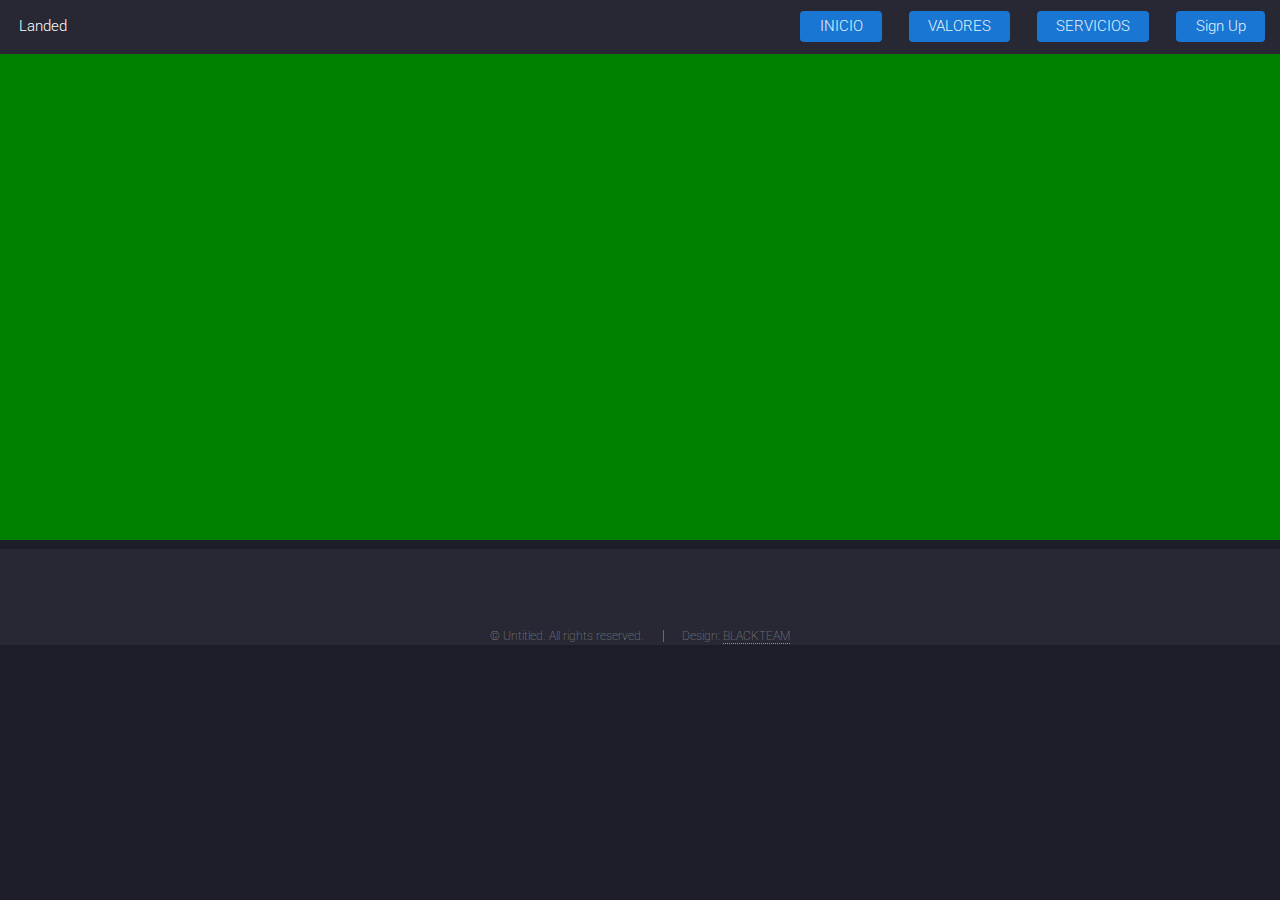
==== commit 92db36e3: "Mejorando imagenes en index.html y modificando paleta de colores" ====
--- a/contactanos.html
+++ b/contactanos.html
@@ -38,12 +38,28 @@
 
 <div>
 
-<iframe allowTransparency="false" style="min-height:600px; overflow:auto; background-color: green;" width="100%" id="contactform123" name="contactform123" marginwidth="0" marginheight="0" ba
+<iframe allowTransparency="false" style="min-height:540px; overflow:auto; background-color: green;" width="100%" id="contactform123" name="contactform123" marginwidth="0" marginheight="0" ba
 frameborder="0"  src="http://www.123formbuilder.com/my-contact-form-3635303.html">
 <p>Tu navegador no admite iframes. No se puede mostrar el formulario de contacto. Por favor, usa otro método de contacto (tel, fax, etc.)</p>
 </iframe>
 
-		
+
+	</section>
+
+			<!-- Footer -->
+				<footer id="footer" style="padding: 0.2em 0;" >
+					<ul class="icons">
+						<li><a href="#" class="icon alt fa-twitter"><span class="label">Twitter</span></a></li>
+						<li><a href="#" class="icon alt fa-facebook"><span class="label">Facebook</span></a></li>
+						<li><a href="#" class="icon alt fa-linkedin"><span class="label">LinkedIn</span></a></li>
+						<li><a href="#" class="icon alt fa-instagram"><span class="label">Instagram</span></a></li>
+						<li><a href="#" class="icon alt fa-github"><span class="label">GitHub</span></a></li>
+						<li><a href="#" class="icon alt fa-envelope"><span class="label">Email</span></a></li>
+					</ul>
+					<ul class="copyright">
+						<li>&copy; Untitled. All rights reserved.</li><li>Design: <a href="#">BLACKTEAM</a></li>
+					</ul>
+				</footer>		
 </div>
 
 <!-- Scripts -->
--- a/assets/css/main.css
+++ b/assets/css/main.css
@@ -2133,7 +2133,7 @@
 	}
 
 		header.major:after {
-			background: #e44c65;
+			background: #1976D2;
 			content: '';
 			display: inline-block;
 			height: 0.2em;
@@ -3020,7 +3020,7 @@
 		}
 
 		.spotlight.style1 .content {
-			border-color: #e44c65;
+			border-color: #1976D2;
 		}
 
 		.spotlight.style2 .content {
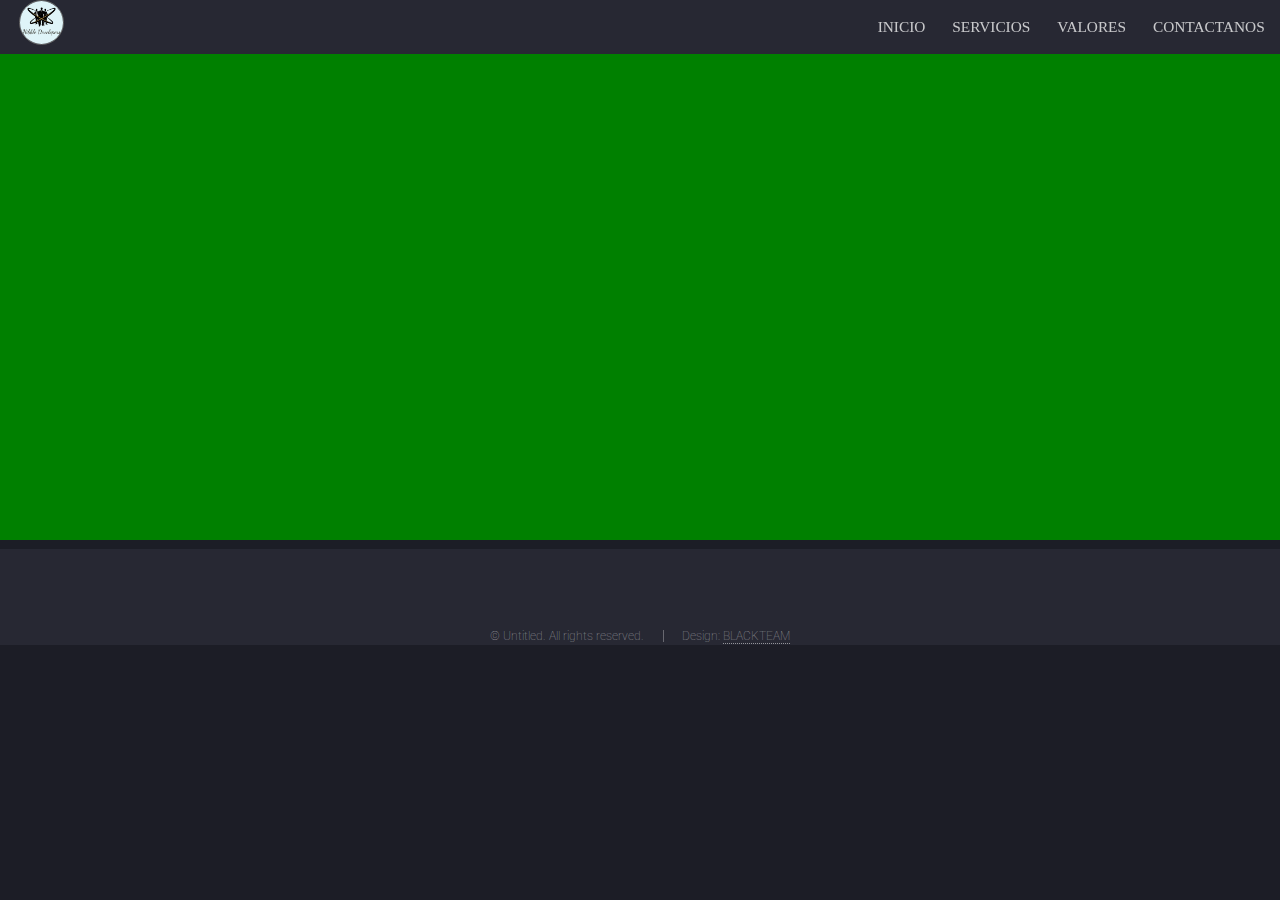
==== commit 3a3d421b: "se termina nav... Pagina por terminar faltan algunos detalles" ====
--- a/contactanos.html
+++ b/contactanos.html
@@ -14,27 +14,25 @@
 		<div id="page-wrapper">
 
 			<!-- Header -->
-				<header id="header">
-					<h1 id="logo"><a href="index.html">Landed</a></h1>
-					<nav id="nav">
-						<ul>
-							<li><a href="index.html" class="button special">INICIO</a></li>
-							<li><a href="valores.html" class="button special">VALORES</a></li>
-							<li>
+			<header id="header">
+				<h1><a href="index.html"><img src="images/nibble.png" class="imgRedonda"/></a></h1>
+				
+				<nav >
+					<ul >
+						<li><a href="index.html" style="font-family: fantasy">INICIO</a></li>
+						
+						<li>
 
-								<a href="#" class="button special">SERVICIOS</a>
+							<a href="servicios.html" style="font-family: fantasy">SERVICIOS</a>
 
-								<ul>
-									<li><a href="valores.html">DESARROLLO</a></li>
-									<li><a href="right-sidebar.html">BASE DE DATOS</a></li>
-									<li><a href="no-sidebar.html">CONFIGURACION DE SERVIDORES</a></li>
-								</ul>
-							</li>
-
-							<li><a href="#" class="button special">Sign Up</a></li>
-						</ul>
-					</nav>
-				</header>
+							
+						</li>
+						<li><a href="valores.html" style="font-family: fantasy">VALORES</a></li>
+						<li><a href="contactanos.html" style="font-family: fantasy">CONTACTANOS</a></li>
+					
+					</ul>
+				</nav>
+			</header>
 
 <div>
 
--- a/assets/css/main.css
+++ b/assets/css/main.css
@@ -1584,7 +1584,7 @@
 	}
 
 		a:hover {
-			color: #e44c65 !important;
+			color: #1976D2 !important;
 			border-bottom-color: transparent;
 		}
 
@@ -2445,6 +2445,13 @@
 
 /* Image */
 
+
+.imgRedonda {
+    width:45px;
+    height:45px;
+    border-radius:150px;
+    border:1px solid #666;
+}
 	.image {
 		border-radius: 4px;
 		border: 0;
@@ -2706,7 +2713,7 @@
 		-moz-appearance: none;
 		-webkit-appearance: none;
 		-ms-appearance: none;
-		appearance: none;
+		-appearance: none;
 		-moz-transition: background-color 0.2s ease-in-out, color 0.2s ease-in-out, box-shadow 0.2s ease-in-out;
 		-webkit-transition: background-color 0.2s ease-in-out, color 0.2s ease-in-out, box-shadow 0.2s ease-in-out;
 		-ms-transition: background-color 0.2s ease-in-out, color 0.2s ease-in-out, box-shadow 0.2s ease-in-out;
@@ -2734,8 +2741,8 @@
 		input[type="button"]:active,
 		.button:hover,
 		.button:active {
-			box-shadow: inset 0 0 0 1px #e44c65;
-			color: #e44c65 !important;
+			box-shadow: inset 0 0 0 1px #1976D2;
+			color: #1976D2 !important;
 		}
 
 		input[type="submit"]:active,
@@ -2782,6 +2789,8 @@
 			background-color: #1976D2;
 			box-shadow: none;
 			color: #E3F2FD !important;
+			
+			
 		}
 
 			input[type="submit"].special:hover,
@@ -2795,7 +2804,7 @@
 			input[type="reset"].special:active,
 			input[type="button"].special:active,
 			.button.special:active {
-				background-color: #e13652;
+				background-color: #1976D2;
 			}
 
 		input[type="submit"].disabled, input[type="submit"]:disabled,
@@ -3280,15 +3289,18 @@
 			position: absolute;
 			right: 1em;
 			top: 0;
+		
 		}
 
 			#header nav ul {
 				margin: 0;
+				
 			}
 
 				#header nav ul li {
 					display: inline-block;
 					margin-left: 1em;
+					
 				}
 
 					#header nav ul li a, #header nav ul li span {
@@ -3298,6 +3310,7 @@
 						height: inherit;
 						line-height: inherit;
 						outline: 0;
+						
 					}
 
 						#header nav ul li a.button, #header nav ul li span.button {
@@ -3326,6 +3339,7 @@
 		background: #272833;
 		box-shadow: none;
 		position: fixed;
+		justify-content: left;
 	}
 
 /* Banner */
@@ -4008,4 +4022,4 @@
 
 
 
-	}+	}
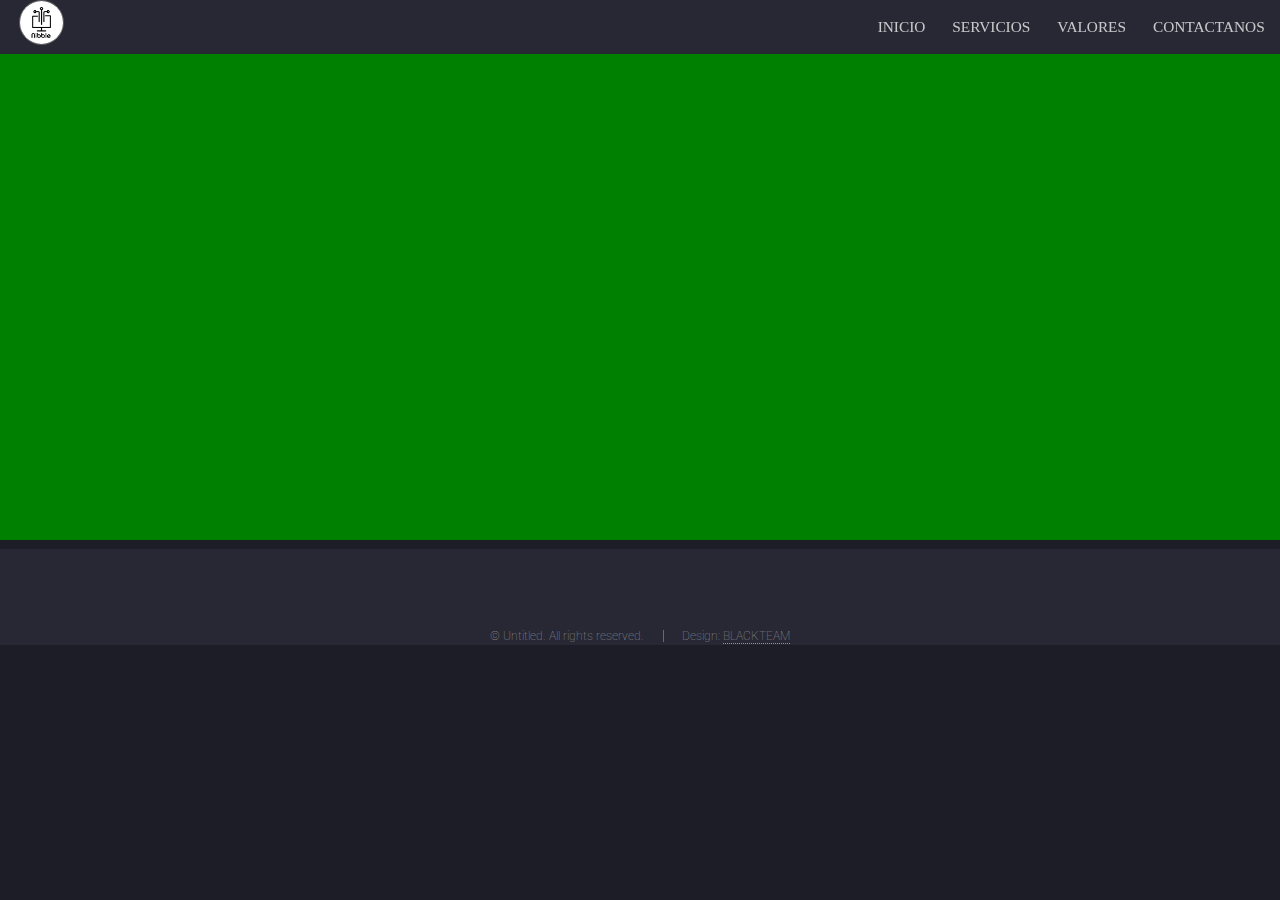
==== commit 900b0960: "barra para todas las paginas lista" ====
--- a/contactanos.html
+++ b/contactanos.html
@@ -15,9 +15,9 @@
 
 			<!-- Header -->
 			<header id="header">
-				<h1><a href="index.html"><img src="images/nibble.png" class="imgRedonda"/></a></h1>
-				
-				<nav >
+				<h1 id="logo"><a href="index.html"><img src="images/nibble.png" class="imgRedonda"/></a></h1>
+					
+					<nav id="nav">
 					<ul >
 						<li><a href="index.html" style="font-family: fantasy">INICIO</a></li>
 						
@@ -70,4 +70,4 @@
 			<!--[if lte IE 8]><script src="assets/js/ie/respond.min.js"></script><![endif]-->
 			<script src="assets/js/main.js"></script>
 	</body>
-</html>+</html>
--- a/assets/css/main.css
+++ b/assets/css/main.css
@@ -3857,6 +3857,7 @@
 					height: 3em;
 					line-height: 3em;
 					text-decoration: none;
+					font-family: fantasy;
 				}
 
 					#navPanel .link:hover {
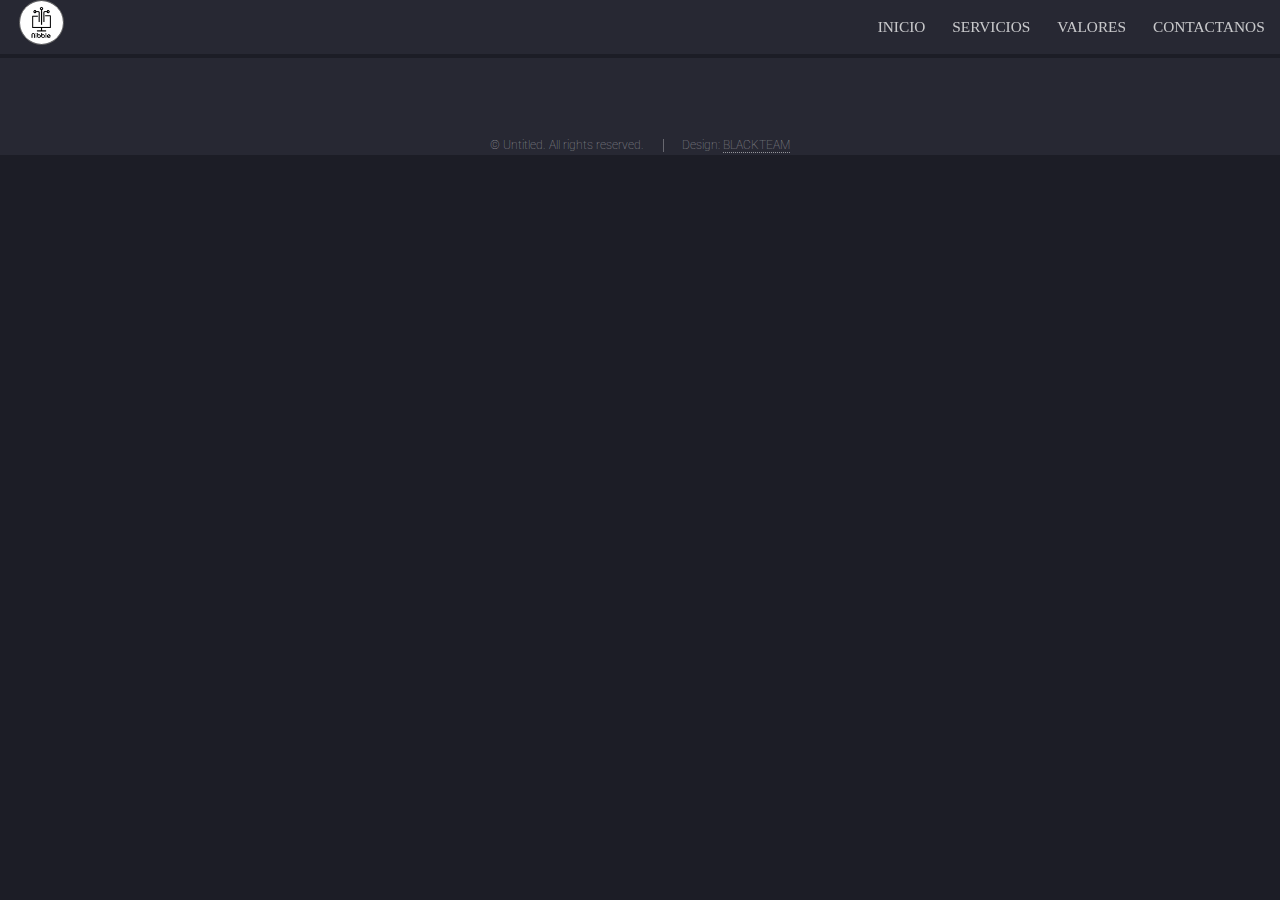
==== commit efe45c5e: "VERSION 1.0.1" ====
--- a/contactanos.html
+++ b/contactanos.html
@@ -36,10 +36,9 @@
 
 <div>
 
-<iframe allowTransparency="false" style="min-height:540px; overflow:auto; background-color: green;" width="100%" id="contactform123" name="contactform123" marginwidth="0" marginheight="0" ba
-frameborder="0"  src="http://www.123formbuilder.com/my-contact-form-3635303.html">
-<p>Tu navegador no admite iframes. No se puede mostrar el formulario de contacto. Por favor, usa otro método de contacto (tel, fax, etc.)</p>
-</iframe>
+<script type="text/javascript" defer src="//www.123formbuilder.com/embed/3719912.js" data-role="form" data-default-width="650px"></script>
+<p>Powered by <a class="footerLink13" title="123FormBuilder" href="https://www.123formbuilder.com">123FormBuilder</a> | <a style="font-size:small!important;color:#000000!important; text-decoration:underline!important;" title="¿Parece phishing? ¡Repórtalo!" href="http://www.123formbuilder.com/sfnew.php?s=123contactform-52&control119314=///contact-form--3719912.html&control190=Report%20abuse" rel="nofollow">Reportar abuso</a></p>
+
 
 
 	</section>
